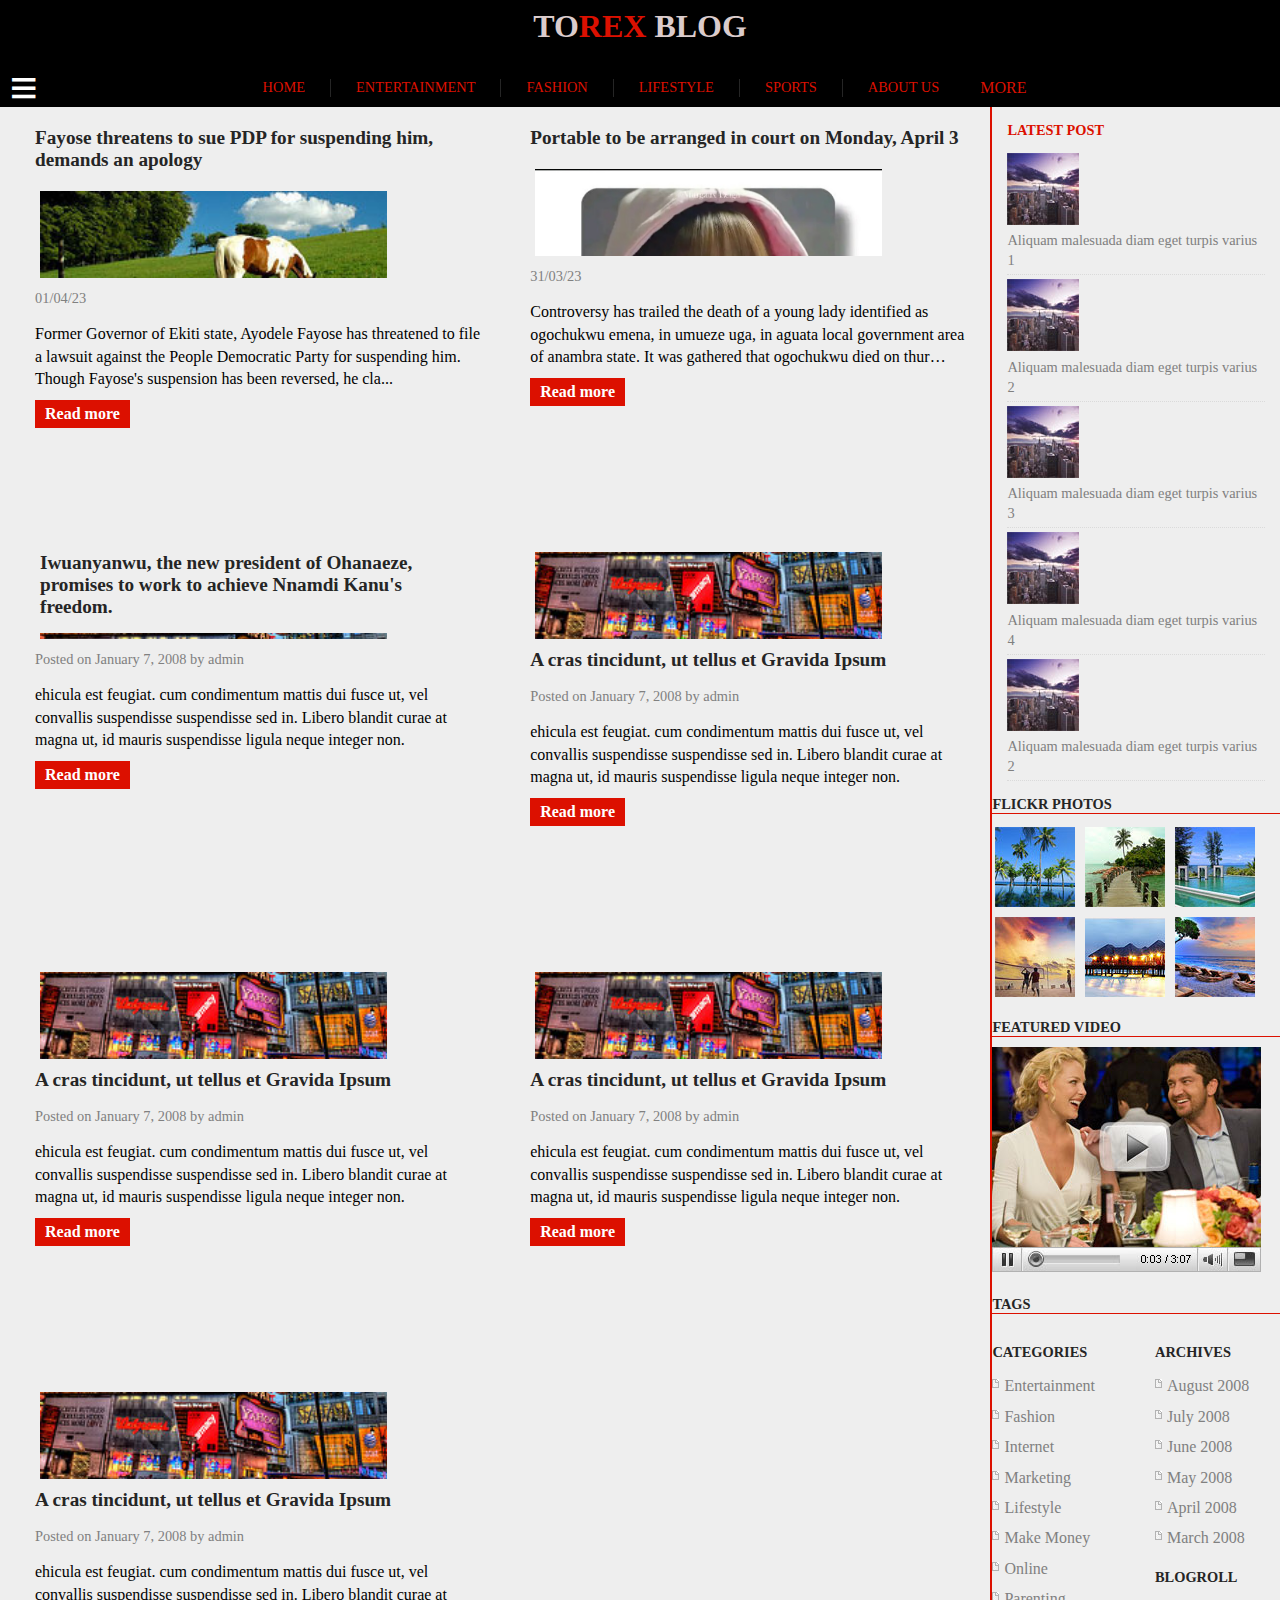
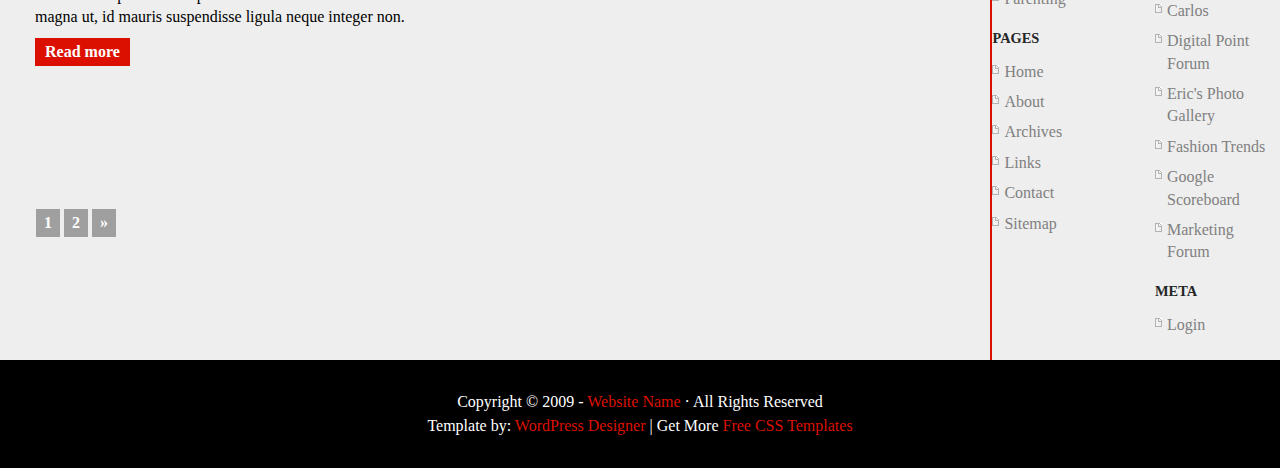
==== index.html @ b463381e "Update index.html" ====
<!DOCTYPE html>
<html>
<head>
<title>Torex blog</title>
<link rel="stylesheet" href="style.css">
	<script async src="https://pagead2.googlesyndication.com/pagead/js/adsbygoogle.js?client=ca-pub-5603707637316000"
     crossorigin="anonymous"></script>
</head>
<body>
<div id="wrap">

<!--HEADER START-->
<header>
<div class="logo">
<h1><a href="#">TO<span>REX</span> BLOG</a></h1>
</div>
 
 <ul class="ul">
      <li class="f"><a href="#">Home</a></li>
 	<li><a href="contact.html">Entertainment</a></li>
	 <li><a href="contact.html">Fashion</a></li>
      <li><a href="about.html">Lifestyle</a></li>
      <li><a href="page.html">Sports</a></li>
      <li><a href="contact.html">About us</a></li>
<div class="dropdown"> 
 <div class="dropdown-label">More</div> 
 <div class="dropdown-menu"> 
 <ul class="submenu"> 
 <li><a href="/">Home</a></li> 
 <li><a href="/coffees">Coffees</a></li> 
 <li><a href="/brewers">Brewers</a></li> 
 <li><a href="/specials">Specials</a></li> 
 <li><a href="/about">About us</a></li> 
 </ul> 
 </div> 
 </div>
    </ul>

<nav class="menu" id="main-menu">
 
<button class="menu-toggle" id="toggle-menu"> 
 toggle menu
 
</button>
 
<div class="menu-dropdown"> 
 
<ul class="nav-menu">
 
<li class="f"><a href="#">Home</a></li>
<li><a href="contact.html">Entertainment</a></li>
<li><a href="contact.html">Fashion</a></li>
<li><a href="about.html">Lifestyle</a></li>
<li><a href="page.html">Sports</a></li>
<li><a href="contact.html">About us</a></li>
<li><a href="/about.html">About</a></li>
 
<li><a href="/shop.html">Shop</a></li>
 
<li><a href="/menu.html">Menu</a></li>
 
<li><a href="/brew.html">Brew</a></li>
 
</ul>
 
</div>

</nav>


</header>
<!--HEADER END-->


<main class="contain">
<!--CONTENT START-->
<div id="content">
	<div class="post">
		<h2><a href="#">Fayose threatens to sue PDP for suspending him, demands an apology</a></h2>
   	   <div class="thumb">
		<a href="#"><img src="images/_thumb1.jpg" alt="" /></a>
		</div>
      
      <p class="date">01/04/23</p>
      <p>Former Governor of Ekiti state, Ayodele Fayose has threatened to file a lawsuit against the People Democratic Party for suspending him. Though Fayose's suspension has been reversed, he cla...</p>
      <a class="continue" href="pages/nav.html">Read more</a> 
	</div>
<div class="post">
	<h2><a href="#">Portable to be arranged in court on Monday, April 3</a></h2>
   	   <div class="thumb">
		<a href="#"><img src="images/image1.jpeg" alt="" /></a>
	</div>
      <p class="date">31/03/23</p>
      <p>Controversy has trailed the death of a young lady identified as ogochukwu emena, in umueze uga, in aguata local government area of anambra state. It was gathered that ogochukwu died on thur…</p>
      <a class="continue" href="#">Read more</a> 
	</div>
<div class="post">
   	   <div class="thumb">
		   <h2><a href="#">Iwuanyanwu, the new president of Ohanaeze, promises to work to achieve Nnamdi Kanu's freedom.</h2>

		<a href="#"><img src="images/_thumb2.jpg" alt="" /></a>
		</div>
            <p class="date">Posted on January 7, 2008 by admin</p>
      <p>
ehicula est feugiat. cum condimentum mattis dui fusce ut, vel convallis suspendisse suspendisse sed in. Libero blandit curae at magna ut, id mauris suspendisse ligula neque integer non.</p>
      <a class="continue" href="#">Read more</a> 
	</div>
<div class="post">
   	   <div class="thumb">
		<a href="#"><img src="images/_thumb2.jpg" alt="" /></a>
		</div>
      <h2><a href="#">A cras tincidunt, ut tellus et Gravida Ipsum</a></h2>
      <p class="date">Posted on January 7, 2008 by admin</p>
      <p>
ehicula est feugiat. cum condimentum mattis dui fusce ut, vel convallis suspendisse suspendisse sed in. Libero blandit curae at magna ut, id mauris suspendisse ligula neque integer non.</p>
      <a class="continue" href="#">Read more</a> 
	</div>
<div class="post">
   	   <div class="thumb">
		<a href="#"><img src="images/_thumb2.jpg" alt="" /></a>
		</div>
      <h2><a href="#">A cras tincidunt, ut tellus et Gravida Ipsum</a></h2>
      <p class="date">Posted on January 7, 2008 by admin</p>
      <p>
ehicula est feugiat. cum condimentum mattis dui fusce ut, vel convallis suspendisse suspendisse sed in. Libero blandit curae at magna ut, id mauris suspendisse ligula neque integer non.</p>
      <a class="continue" href="#">Read more</a> 
	</div>
<div class="post">
   	   <div class="thumb">
		<a href="#"><img src="images/_thumb2.jpg" alt="" /></a>
		</div>
      <h2><a href="#">A cras tincidunt, ut tellus et Gravida Ipsum</a></h2>
      <p class="date">Posted on January 7, 2008 by admin</p>
      <p>
ehicula est feugiat. cum condimentum mattis dui fusce ut, vel convallis suspendisse suspendisse sed in. Libero blandit curae at magna ut, id mauris suspendisse ligula neque integer non.</p>
      <a class="continue" href="#">Read more</a> 
	</div>
<div class="post">
   	   <div class="thumb">
		<a href="#"><img src="images/_thumb2.jpg" alt="" /></a>
		</div>
      <h2><a href="#">A cras tincidunt, ut tellus et Gravida Ipsum</a></h2>
      <p class="date">Posted on January 7, 2008 by admin</p>
      <p>
ehicula est feugiat. cum condimentum mattis dui fusce ut, vel convallis suspendisse suspendisse sed in. Libero blandit curae at magna ut, id mauris suspendisse ligula neque integer non.</p>
      <a class="continue" href="#">Read more</a> 
	</div>
<div class="postnav">
      <ul>
        <li><a href="#">1</a></li>
        <li><a href="#">2</a></li>
        <li><a href="#">&raquo;</a></li>
      </ul>
      <div class="break"></div>
    </div>
</div>
 <!--CONTENT END-->

<!--SIDEBAR START-->
<div id="sidebar">
   
    
    <div class="wrapper">
     
       <div class="latest_post">
          <h2><span>Latest post</span></h2>
          <div class="latest_post_container">
            <div id="prev-button"><i class="fa fa-chevron-up"></i></div>
            <ul class="latest_postnav">
              <li>
                <div class="media"> <a href="pages/single_page.html" class="media-left"> <img alt="" src="images/post_img1.jpg"> </a>
                  <div class="media-body"> <a href="pages/single_page.html" class="catg_title"> Aliquam malesuada diam eget turpis varius 1</a> </div>
                </div>
              </li>
              <li>
                <div class="media"> <a href="pages/single_page.html" class="media-left"> <img alt="" src="images/post_img1.jpg"> </a>
                  <div class="media-body"> <a href="pages/single_page.html" class="catg_title"> Aliquam malesuada diam eget turpis varius 2</a> </div>
                </div>
              </li>
              <li>
                <div class="media"> <a href="pages/single_page.html" class="media-left"> <img alt="" src="images/post_img1.jpg"> </a>
                  <div class="media-body"> <a href="pages/single_page.html" class="catg_title"> Aliquam malesuada diam eget turpis varius 3</a> </div>
                </div>
              </li>
              <li>
                <div class="media"> <a href="pages/single_page.html" class="media-left"> <img alt="" src="images/post_img1.jpg"> </a>
                  <div class="media-body"> <a href="pages/single_page.html" class="catg_title"> Aliquam malesuada diam eget turpis varius 4</a> </div>
                </div>
              </li>
              <li>
                <div class="media"> <a href="pages/single_page.html" class="media-left"> <img alt="" src="images/post_img1.jpg"> </a>
                  <div class="media-body"> <a href="pages/single_page.html" class="catg_title"> Aliquam malesuada diam eget turpis varius 2</a> </div>
                </div>
              </li>
            </ul>
            <div id="next-button"><i class="fa  fa-chevron-down"></i></div>
          </div>
        </div>
      </div>
      <h2 class="flick">Flickr Photos</h2>
      <div class="flickr"> <a href="#"><img src="images/_thumb3.jpg" alt="" /></a> <a href="#"><img src="images/_thumb4.jpg" alt="" /></a> <a href="#"><img src="images/_thumb5.jpg" alt="" /></a> <a href="#"><img src="images/_thumb6.jpg" alt="" /></a> <a href="#"><img src="images/_thumb7.jpg" alt="" /></a> <a href="#"><img src="images/_thumb8.jpg" alt="" /></a> </div>
      
      <h2 class="flick">Featured Video</h2>
      <div class="video"> <img src="images/_video.jpg" alt="" /> </div>
     
      <h2 class="flick">Tags</h2>
      <div class="tags"> </div>
      
      <div class="l sbar">
        
        <h2>Categories</h2>
        <ul>
          <li><a href="#">Entertainment</a></li>
          <li><a href="#">Fashion</a></li>
          <li><a href="#">Internet</a></li>
          <li><a href="#">Marketing</a></li>
          <li><a href="#">Lifestyle</a></li>
          <li><a href="#">Make Money</a></li>
          <li><a href="#">Online</a></li>
          <li><a href="#">Parenting</a></li>
        </ul>
        
        <h2>Pages</h2>
        <ul>
          <li><a href="#">Home</a></li>
          <li><a href="#">About</a></li>
          <li><a href="#">Archives</a></li>
          <li><a href="#">Links</a></li>
          <li><a href="#">Contact</a></li>
          <li><a href="#">Sitemap</a></li>
        </ul>
       
      </div>
     
      <div class="r sbar">
        <!-- begin archives -->
        <h2>Archives</h2>
        <ul>
          <li><a href="#">August 2008</a></li>
          <li><a href="#">July 2008</a></li>
          <li><a href="#">June 2008</a></li>
          <li><a href="#">May 2008</a></li>
          <li><a href="#">April 2008</a></li>
          <li><a href="#">March 2008</a></li>
        </ul>
        
        <h2>Blogroll</h2>
        <ul>
          <li><a href="#">Carlos</a></li>
          <li><a href="#">Digital Point Forum</a></li>
          <li><a href="#">Eric's Photo Gallery</a></li>
          <li><a href="#">Fashion Trends</a></li>
          <li><a href="#">Google Scoreboard</a></li>
          <li><a href="#">Marketing Forum</a></li>
        </ul>
        
        <h2>Meta</h2>
        <ul>
          <li><a href="#">Login</a></li>
        </ul>
        
      </div>
     
    </div>
</div>
<!--SIDEBAR END-->
</main>
  <div id="footer">
    <p>Copyright &copy; 2009 - <a href="#">Website Name</a> &middot; All Rights Reserved</p>
    <p>Template by: <a href="http://www.wpthemedesigner.com/">WordPress Designer</a> | Get More <a href="#">Free CSS Templates</a></p>
  </div>
</div>
<script type="text/javascript">
(function() {
var button =
document.getElementById('toggle-menu');
button.addEventListener('click', function(event) {
event.preventDefault();
var menu = 
document.getElementById('main-menu');
menu.classList.toggle('is-open');
});
})();
</script>
</body> 
     
      
</html>
---- style.css ----
:root{
box-sizing:border-box;
}
*,
::before,
::after{
box-sizing:inherit;

}
body{
background-color:#eee;
}
* {
	margin: 0; padding: 0;
}

.contain{
display:flex;
flex-direction:row;
}
/*Header Start*/
a {
	color: #dc1000;
	text-decoration: none;
}
a:hover {
	color: #ffffff;
}
header {
	background: #000000;
	padding-top:0.5em;
	overlay:hidden;
}
header ul {
		
		list-style-type: none;
		padding: 10px 0;
		
		display:flex;
		justify-content:center;
	}
header ul li {
			display:inline-block;
			text-transform: uppercase;
			font-size: 0.9em;
			padding: 0 25px;
			border-left: 1px solid #252525;
		}
header .logo{
margin:0 0 1.5em;
display:flex;
justify-content:center;
}

header .logo h1 {
			font-family: "Lucida Sans";
			font-size: 2em;
			text-transform: uppercase;

			<!--color:#4c4343;-->
		}
header .logo h1 a {
			color: #dbcccc;
		}
header ul li.f {
				border: 0;
			}
span{
color:#dc1000;
font-family:Times New Roman;
}

/*HEADER END*/

/*CONTENT START*/
#content {
	width: 65rem;
	float: left;
}

	#content .post {
		width: 339px; height: 420px;
		float: left;
		padding: 20px 15px 0 35px;

	}
	

		#content .post h2 {
			font-family: Georgia;
			font-size: 1.2em;
			margin-bottom: 15px;
		}

			#content .post h2 a {
				color: #252525;
			}

		#content .post .date {
			font-size: 0.9em;
			font-family: Georgia;
			color: #808080;
			margin-bottom: 15px;
		}

		#content .post .continue {
			color: #ffffff;
			background-color: #DC1000;
			padding: 5px 10px;
			display: block;
			float: left;
			font-family: Georgia;
			font-weight: bold;
			margin-bottom: 25px;
		}

		#content .post p {
			margin-bottom: 10px;
			line-height: 1.4em;
		}
#content .post .thumb {
			height: 92px;
			overflow: hidden;
			padding: 5px;
			background-color: #EEEEEE;
			
			margin-bottom: 10px;
		}
#content .post .thumb div {
				height: 92px;
				overflow: hidden;
			}
#content .post .thumb img {
				width: 347px;
			}
#content .postnav {
		clear: both;
		padding: 20px 34px 40px;
	}
		#content .postnav ul {
			list-style-type: none;
			border: 0;
		}
			#content .postnav ul li {
				float: left;
				padding: 2px;
				padding: 2px;
			}
			#content .postnav ul li a {
				display: block;
				text-align: center;
				text-decoration: none;
				border: 0;
				padding: 5px 8px;
				background-color: #9F9F9F;
				color: #ffffff;
				font-family: Georgia;
				font-weight: bold;
			}
			#content .postnav ul li a:hover {
				background-color: #E05F00;
				border: 0 !important;
			}
			#content .postnav ul li.next a {
				width: auto;
				padding: 2px 4px;
			}
			#content .postnav .page_info {
				text-align: center;
				text-decoration: none;
				border: 0;
				padding: 5px 8px;
				background-color: #9F9F9F;
				color: #ffffff;
				font-family: Georgia;
				font-weight: bold;
				margin: 2px;
			}

/*CONTENT END*/

/*SIDEBAR START*/
#sidebar {
	width: 304px;
	float: right;
	padding-bottom: 20px;
	border-left:2px solid #dc1000;
}
#sidebar .wrapper {
		padding: 0 15px;
	}
#sidebar h2 {
		color: #252525;
		font-size: 0.9em;
		text-transform: uppercase;
		margin: 15px 0 10px;
	}
#sidebar ul {
		list-style-type: none;
	}
		#sidebar ul li {
			border-bottom: 1px dotted #DADADA;
			line-height: 1.4em;
			padding: 4px 0;
			font-size: 0.9em;
		}
		#sidebar ul li a {
			color: #808080;
		}
		#sidebar ul li a:hover {
			color: #DC1000;
		}

	#sidebar .flick {
padding:0;
border-bottom:1px solid #dc1000;;
 }
		#sidebar .flickr img {
			margin: 3px;
		}
	#sidebar .video {
		padding-bottom: 5px;
	}
	#sidebar .tags { 
		padding-bottom: 5px;
	}
		#sidebar .tags a {
			color: #808080;
		}
		#sidebar .tags a:hover {
			color: #DC1000;
		}
	#sidebar .l {
		float: left;
		width: 125px;
	}
	#sidebar .r {
		float: right;
		width: 125px;
	}
		#sidebar .sbar li {
			font-size: 1em;
			padding-left: 12px;
			background: url(images/bullet.gif) no-repeat 0 8px;
			border: 0;
		}
/*SIDEBAR END*/

/*FOOTER START*/
#footer {
	clear: both;
	background-color: #000000;
	color: #ffffff;
	font-family: Georgia;
	padding: 30px;
}
	#footer p {
		line-height: 1.5em;
text-align:center;
	}
/*FOOTER END*/

.dropdown {
 display: inline-block;
 position: relative; 
}
.dropdown-label {
 padding: 0em 1em;
 text-transform:uppercase;
 color:#dc1000;
}
.dropdown-menu {
 display: none; 
 position: absolute;
 left: 0; 
 top: 2.1em; 
 min-width: 100%;
 background-color: #eee;
}
.dropdown:hover .dropdown-menu { 
 display:block;
} 
.submenu {
 padding-left: 0;
 margin: 0;
 list-style-type: none;
 border: 1px solid #999;
}
.submenu > li + li {
 border-top: 1px solid #999;
}
.submenu > li > a {
 display: block;
 padding: .5em 1.5em;
 background-color: #eee;
 color: #369;
 text-decoration: none;
}
.submenu > li > a:hover {
 background-color: #fff;
}
    


.menu {
 
position: relative; 

}

.menu-toggle {
 
position: absolute;
 
top: -0.8em; 
 

 
border: 0; 
 
background-color: transparent;
 
font-size: 3em;
 
width: 1em;
 
height: 1em;
 
line-height: 0.4;

text-indent: 5em; 
 
white-space: nowrap;
 
overflow: hidden;

color:white;
}

.menu-toggle::after {
 
position: absolute;
 
top: 0.2em;
 
left: 0.2em;
 
display: block;
 
content: "\2261"; 
 
text-indent: 0;

}

.menu-dropdown {
 
display: none;
 
position: absolute;
 
right:0 ;
 
left:0 ;
 
margin: 0;

}

.menu.is-open .menu-dropdown {

 *

}

.nav-menu {
 
margin: 0;
 
padding-left: 0;
 
border: 1px solid #ccc;
 
list-style: none;
 
background-color: #000;
 
color: #fff;

}

.nav-menu > li + li { 
 
border-top: 1px solid #ccc;

}

.nav-menu > li > a {

 *
 padding: 0.8em 1em; 
 
color: #fff;
 
 font-weight: normal;

}


@media (min-width:900px){
#content .post{
width:50%;
}
}
@media (max-width:620px){
header,
#content,
#footer,
#content .post{
width:100%;
}
#wrap{
overflow:hidden;
}

#sidebar{
display:none;
}


.title > h1 {
 color: #333;
 text-transform: uppercase;
 font-size: 1.5rem;
 margin: .2em 0;
}
.ul{
display:none;
}
.search{
	position:absolute;
	top:2em;
	left:19em;
}
.search input{
	padding:0.4em 0em;
	margin-top:0.5em;
	border-radius:2px;
}
.search button{
	padding:0.5em;
	background-color:#dc1000;
	border:none;
	color:white;
	border-radius:2px;
float:right;
}
header{
padding:1em;
}
.post{

border-bottom: 1px solid #dc1000;
}
.post:last-child{
border-bottom:none;
}

}
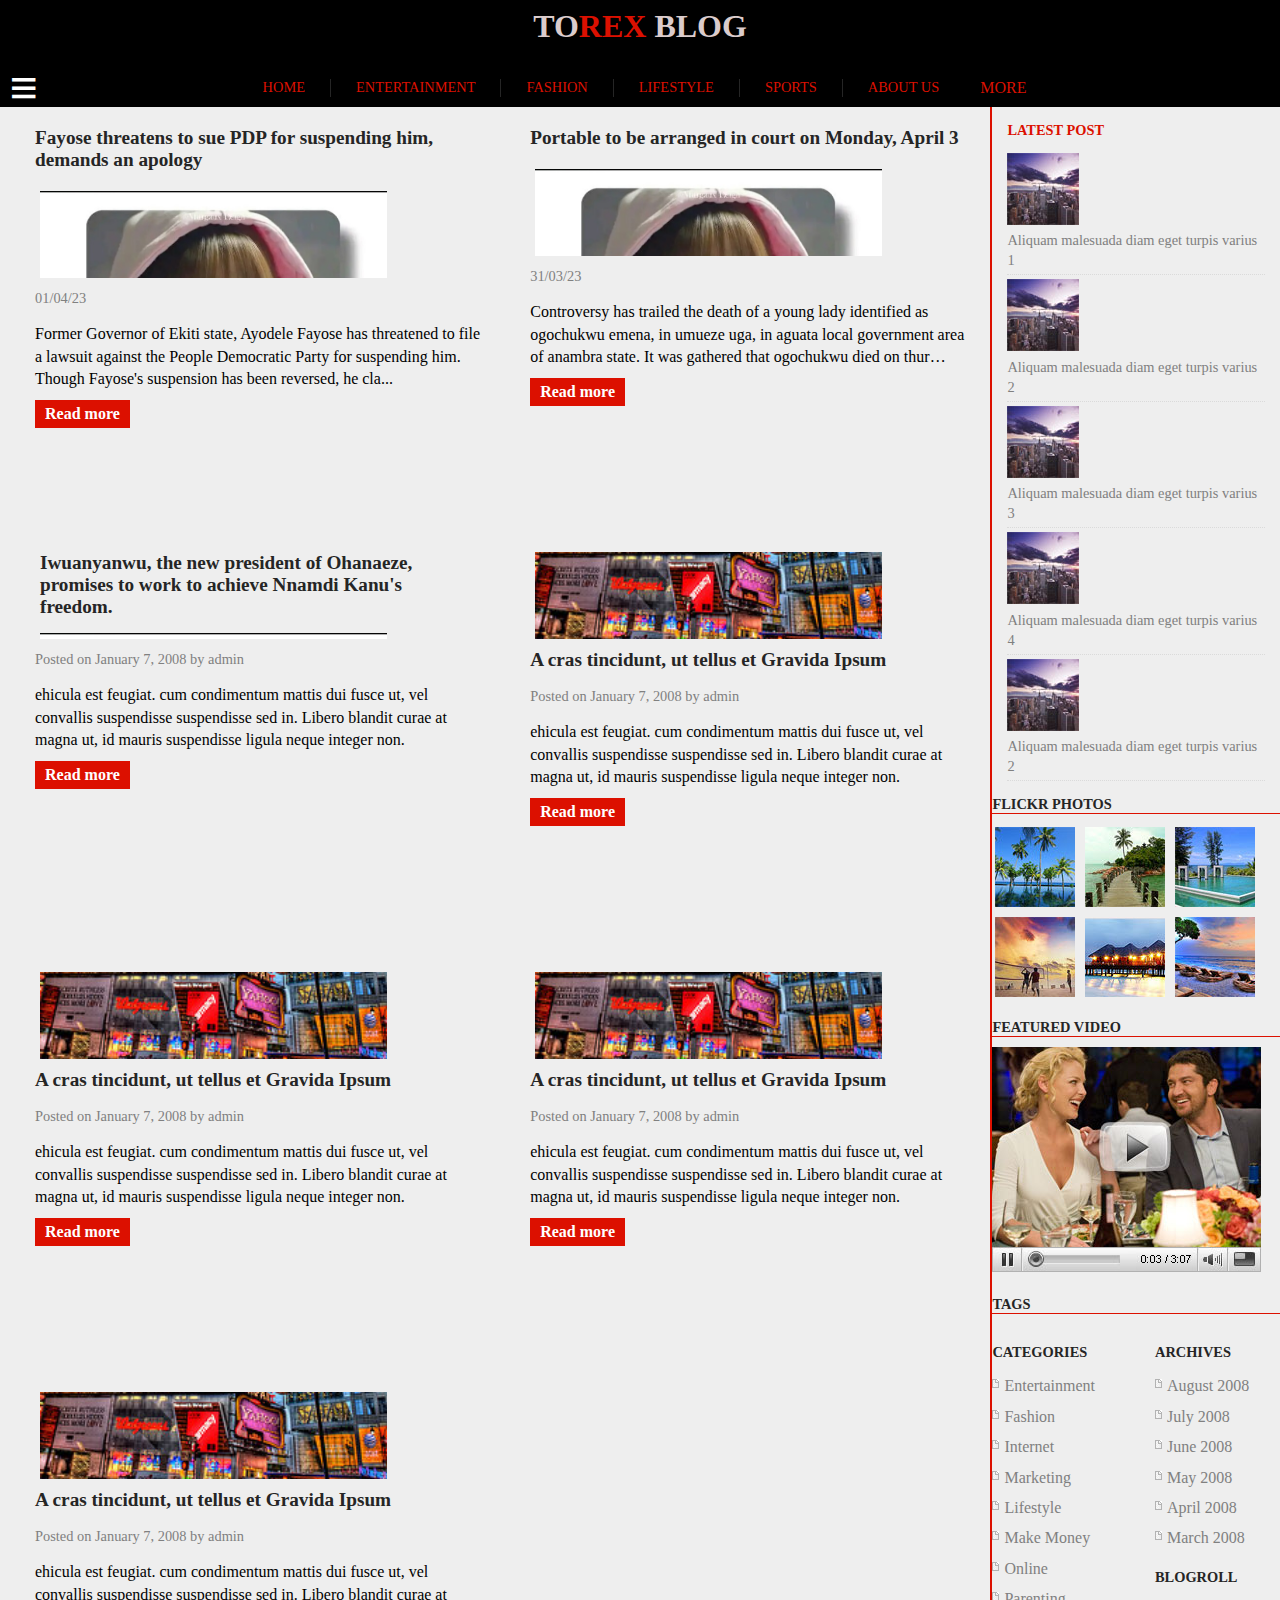
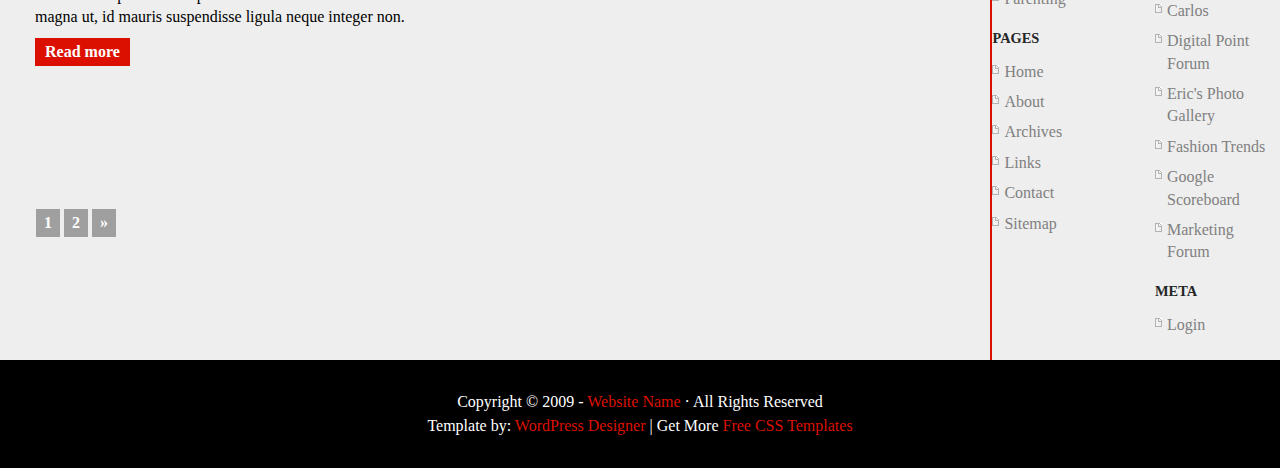
==== commit 649e8eb9: "Update index.html" ====
--- a/index.html
+++ b/index.html
@@ -78,7 +78,7 @@
 	<div class="post">
 		<h2><a href="#">Fayose threatens to sue PDP for suspending him, demands an apology</a></h2>
    	   <div class="thumb">
-		<a href="#"><img src="images/_thumb1.jpg" alt="" /></a>
+		<a href="#"><img src="images/image1.jpeg" alt="" /></a>
 		</div>
       
       <p class="date">01/04/23</p>
@@ -98,7 +98,7 @@
    	   <div class="thumb">
 		   <h2><a href="#">Iwuanyanwu, the new president of Ohanaeze, promises to work to achieve Nnamdi Kanu's freedom.</h2>
 
-		<a href="#"><img src="images/_thumb2.jpg" alt="" /></a>
+		<a href="#"><img src="images/image1.jpeg" alt="" /></a>
 		</div>
             <p class="date">Posted on January 7, 2008 by admin</p>
       <p>
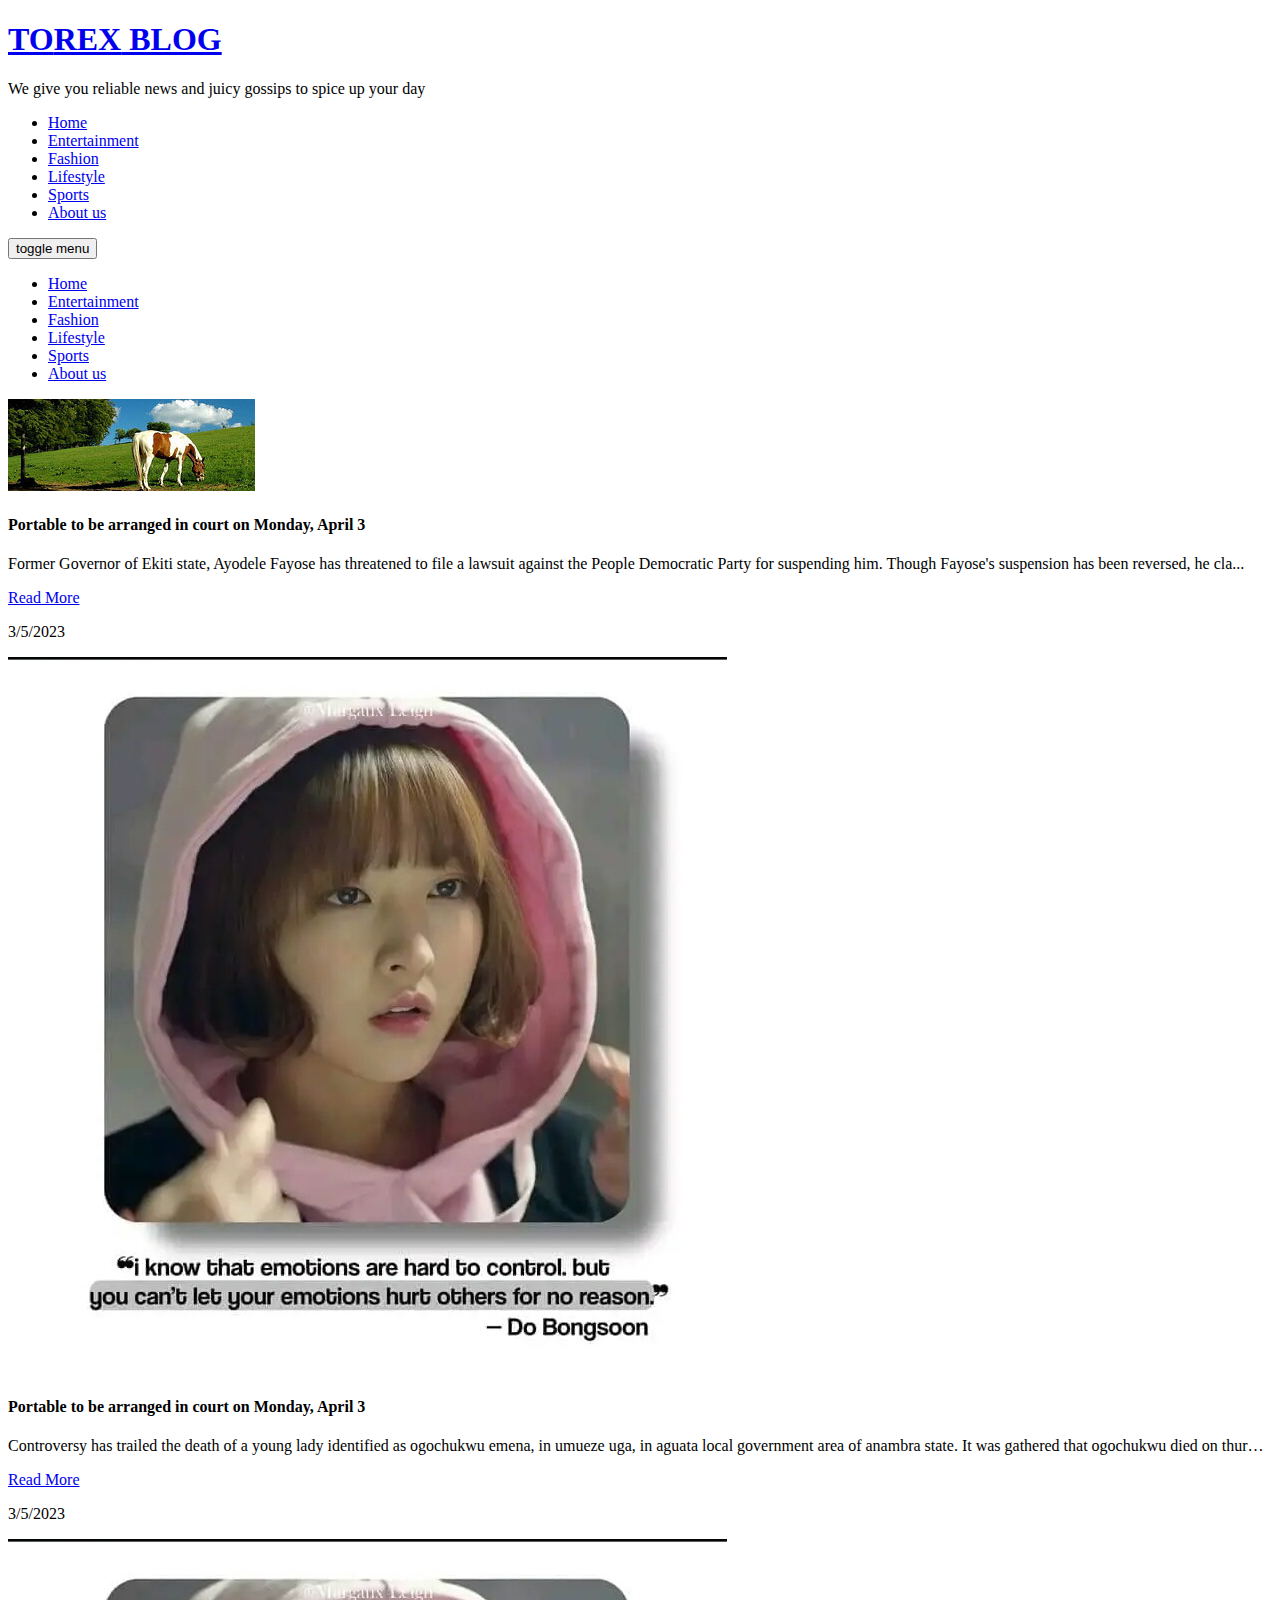
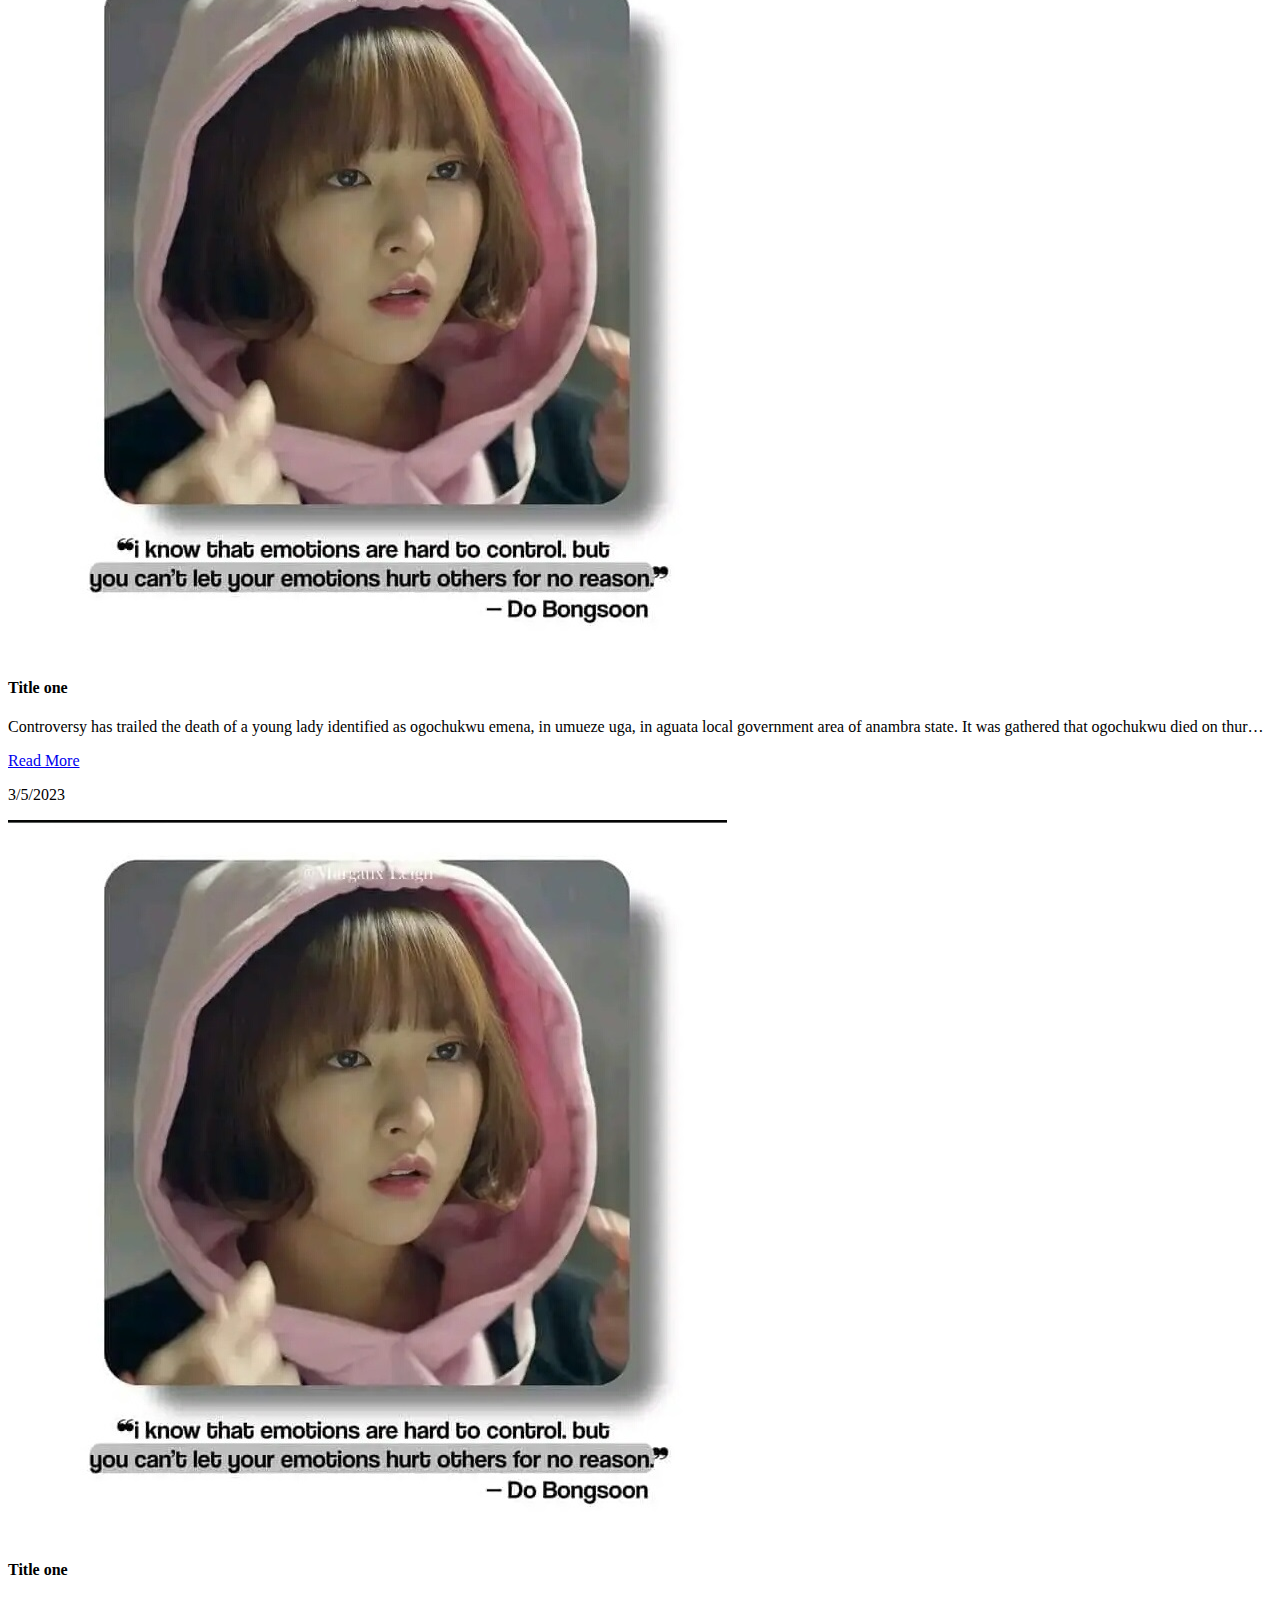
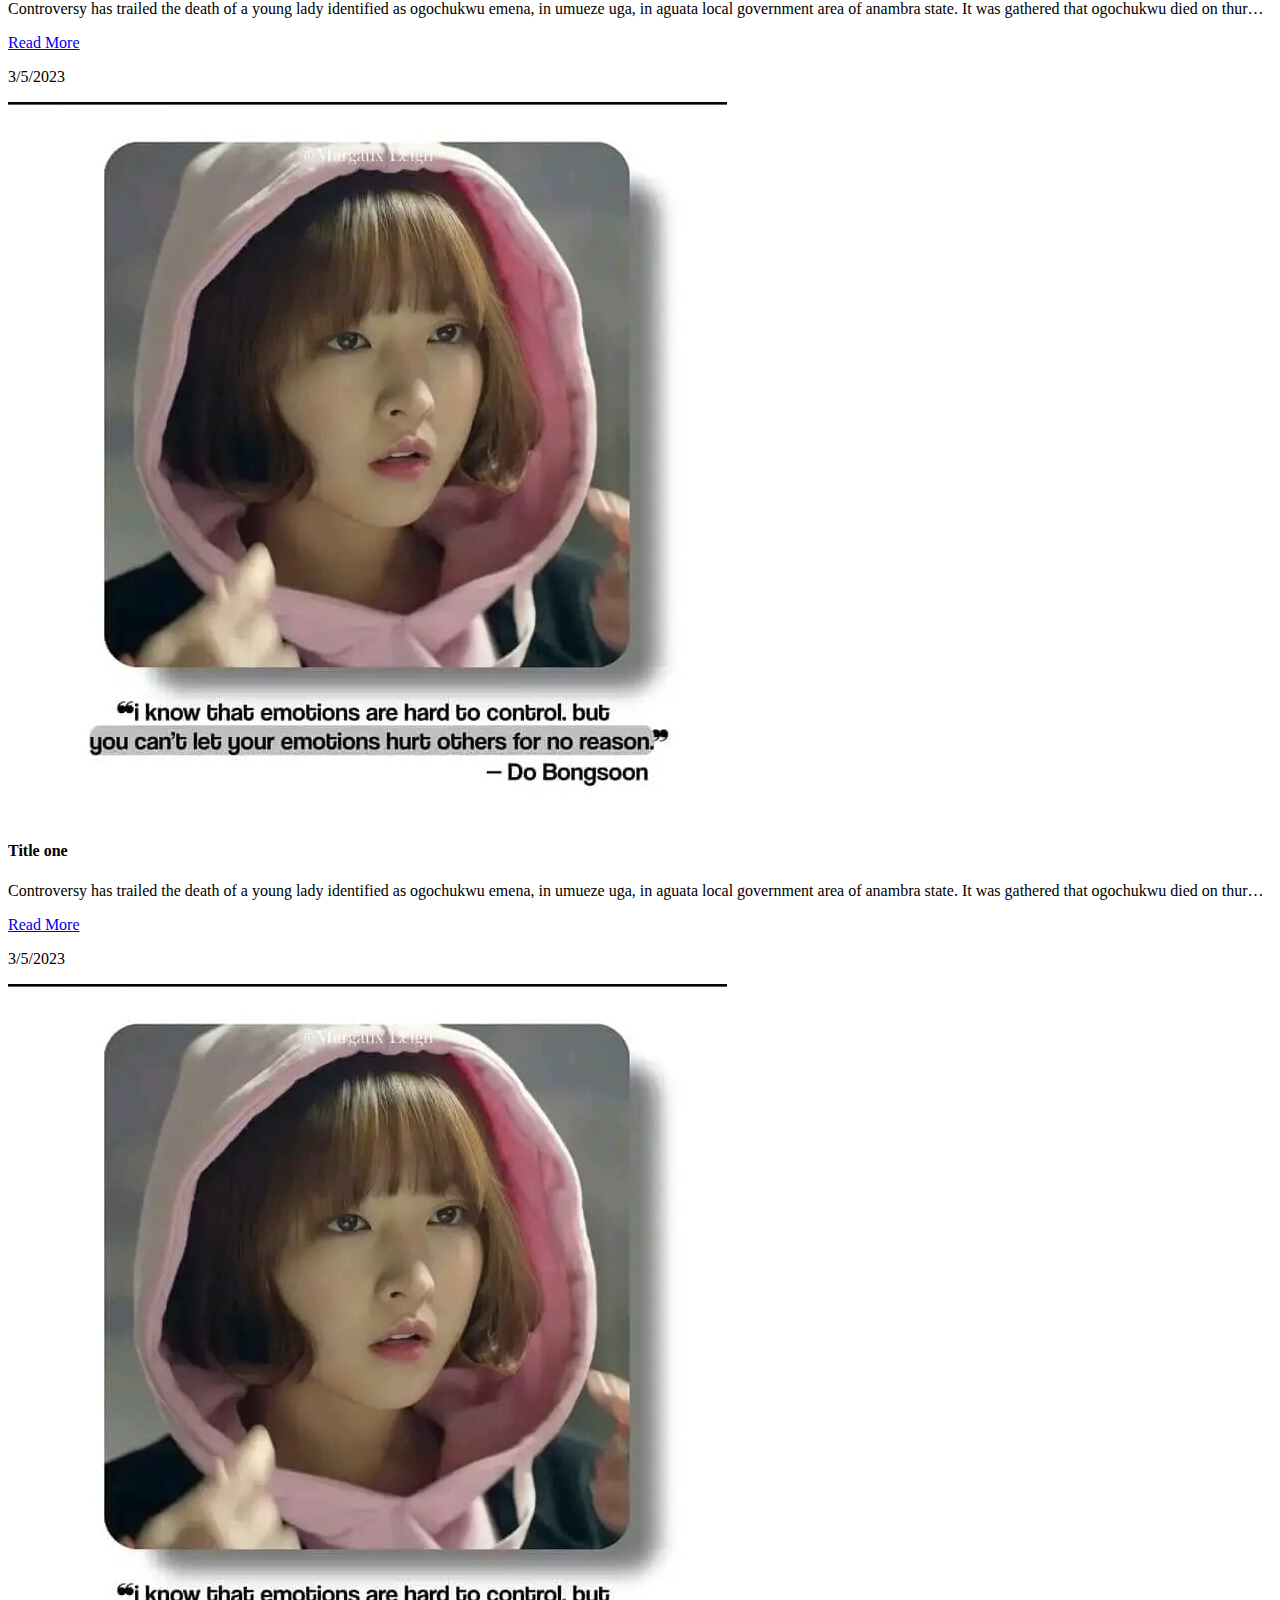
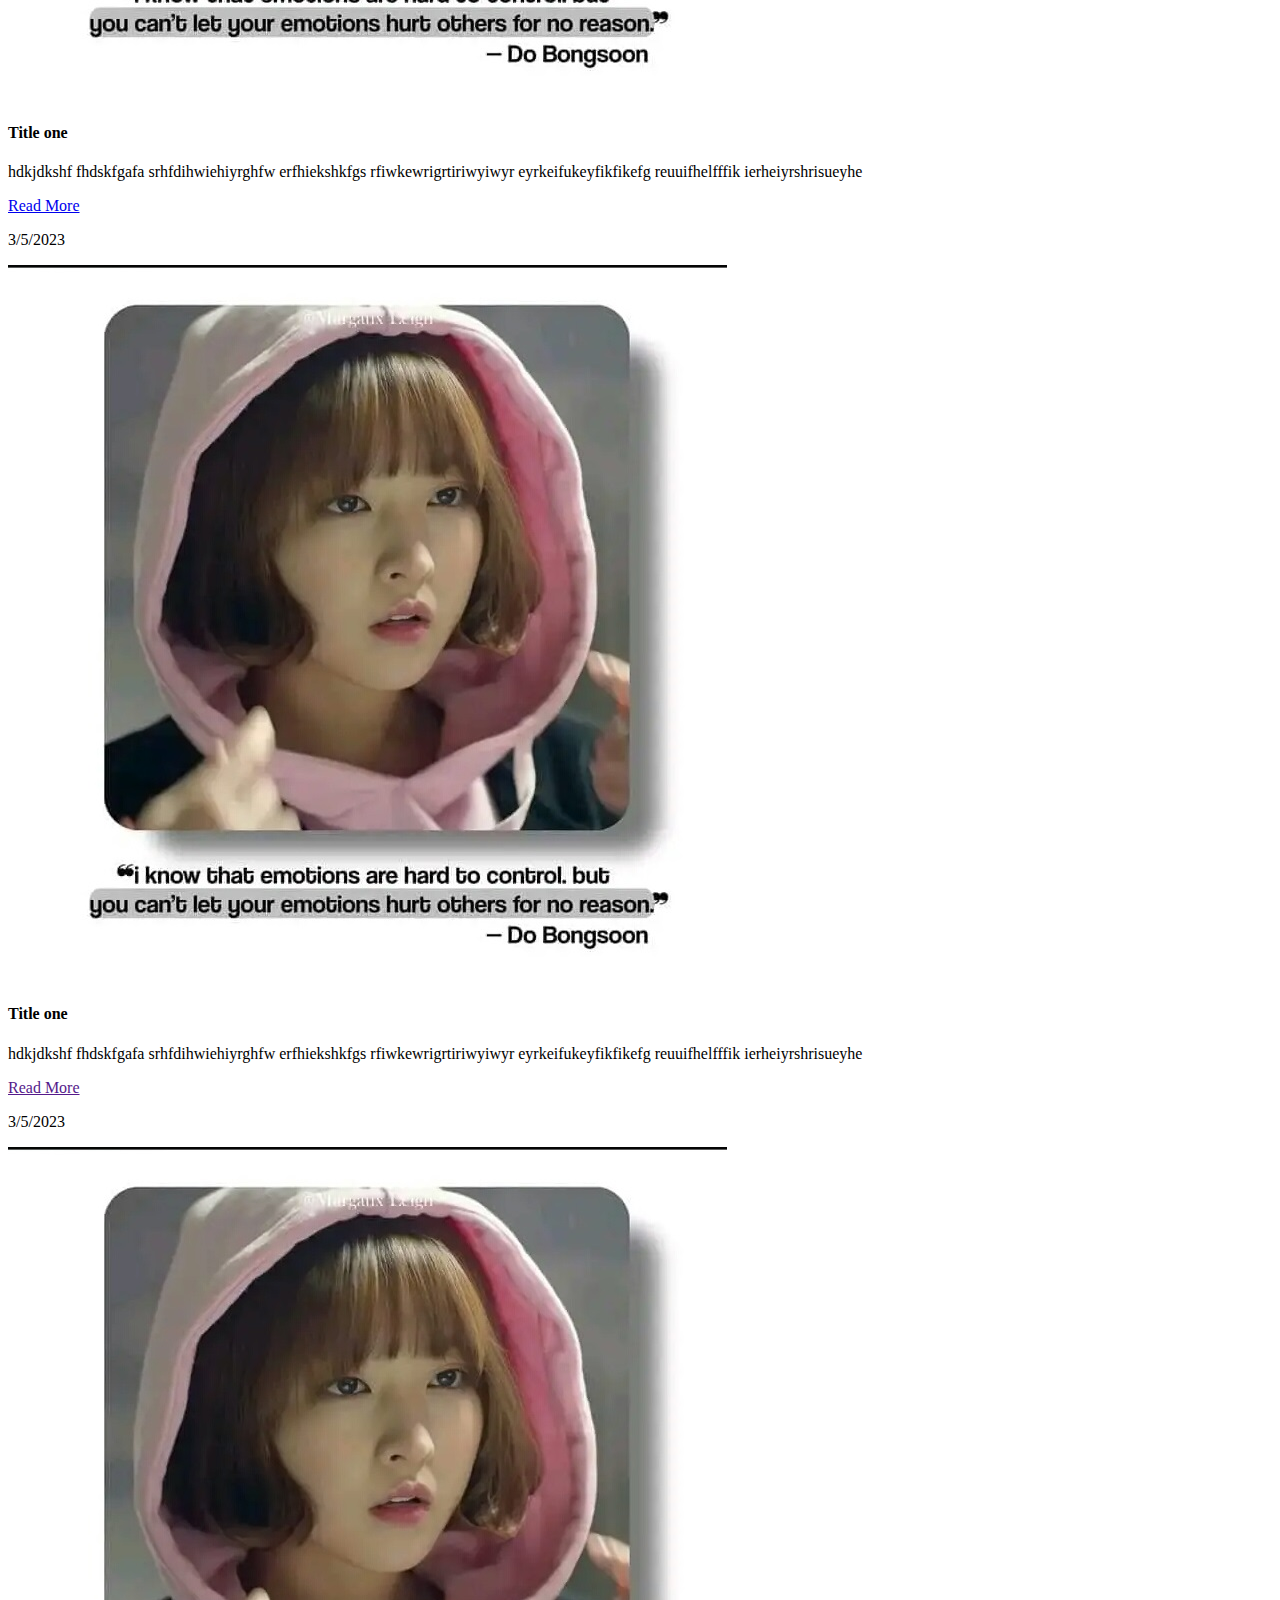
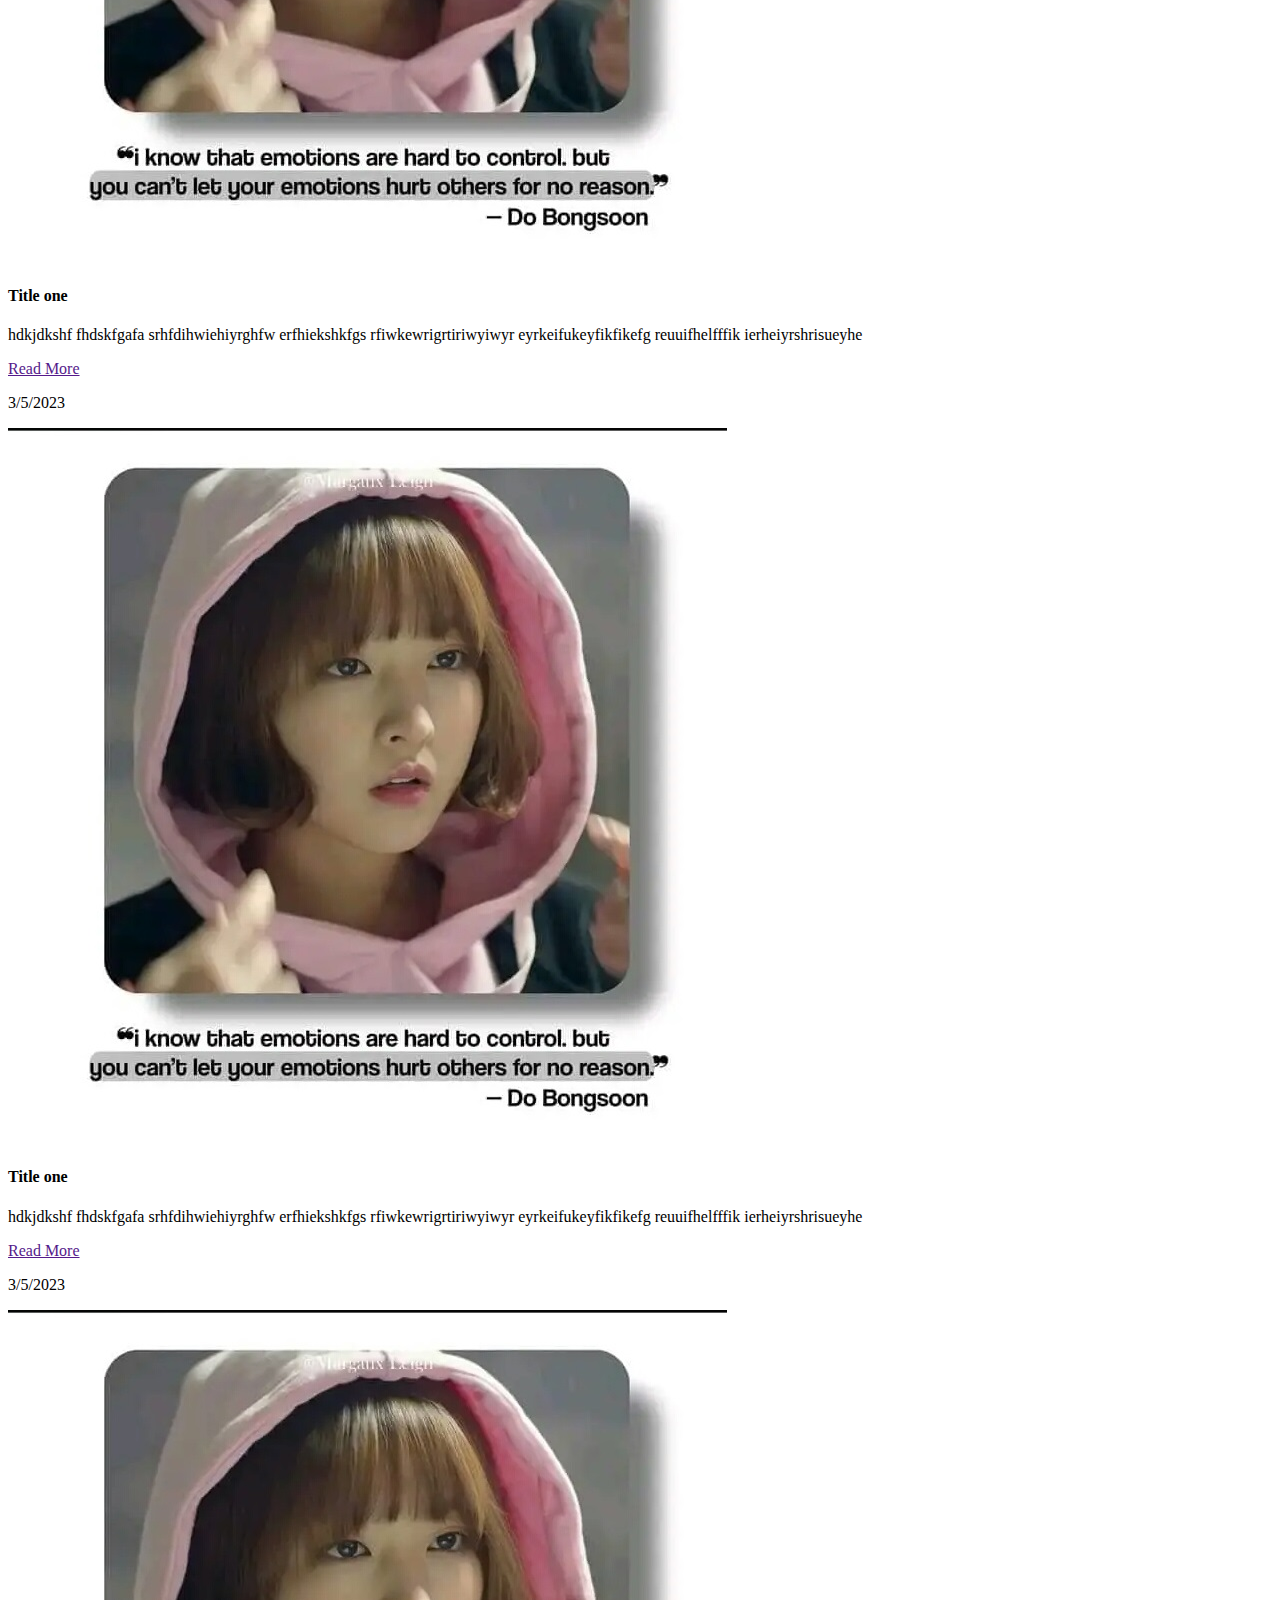
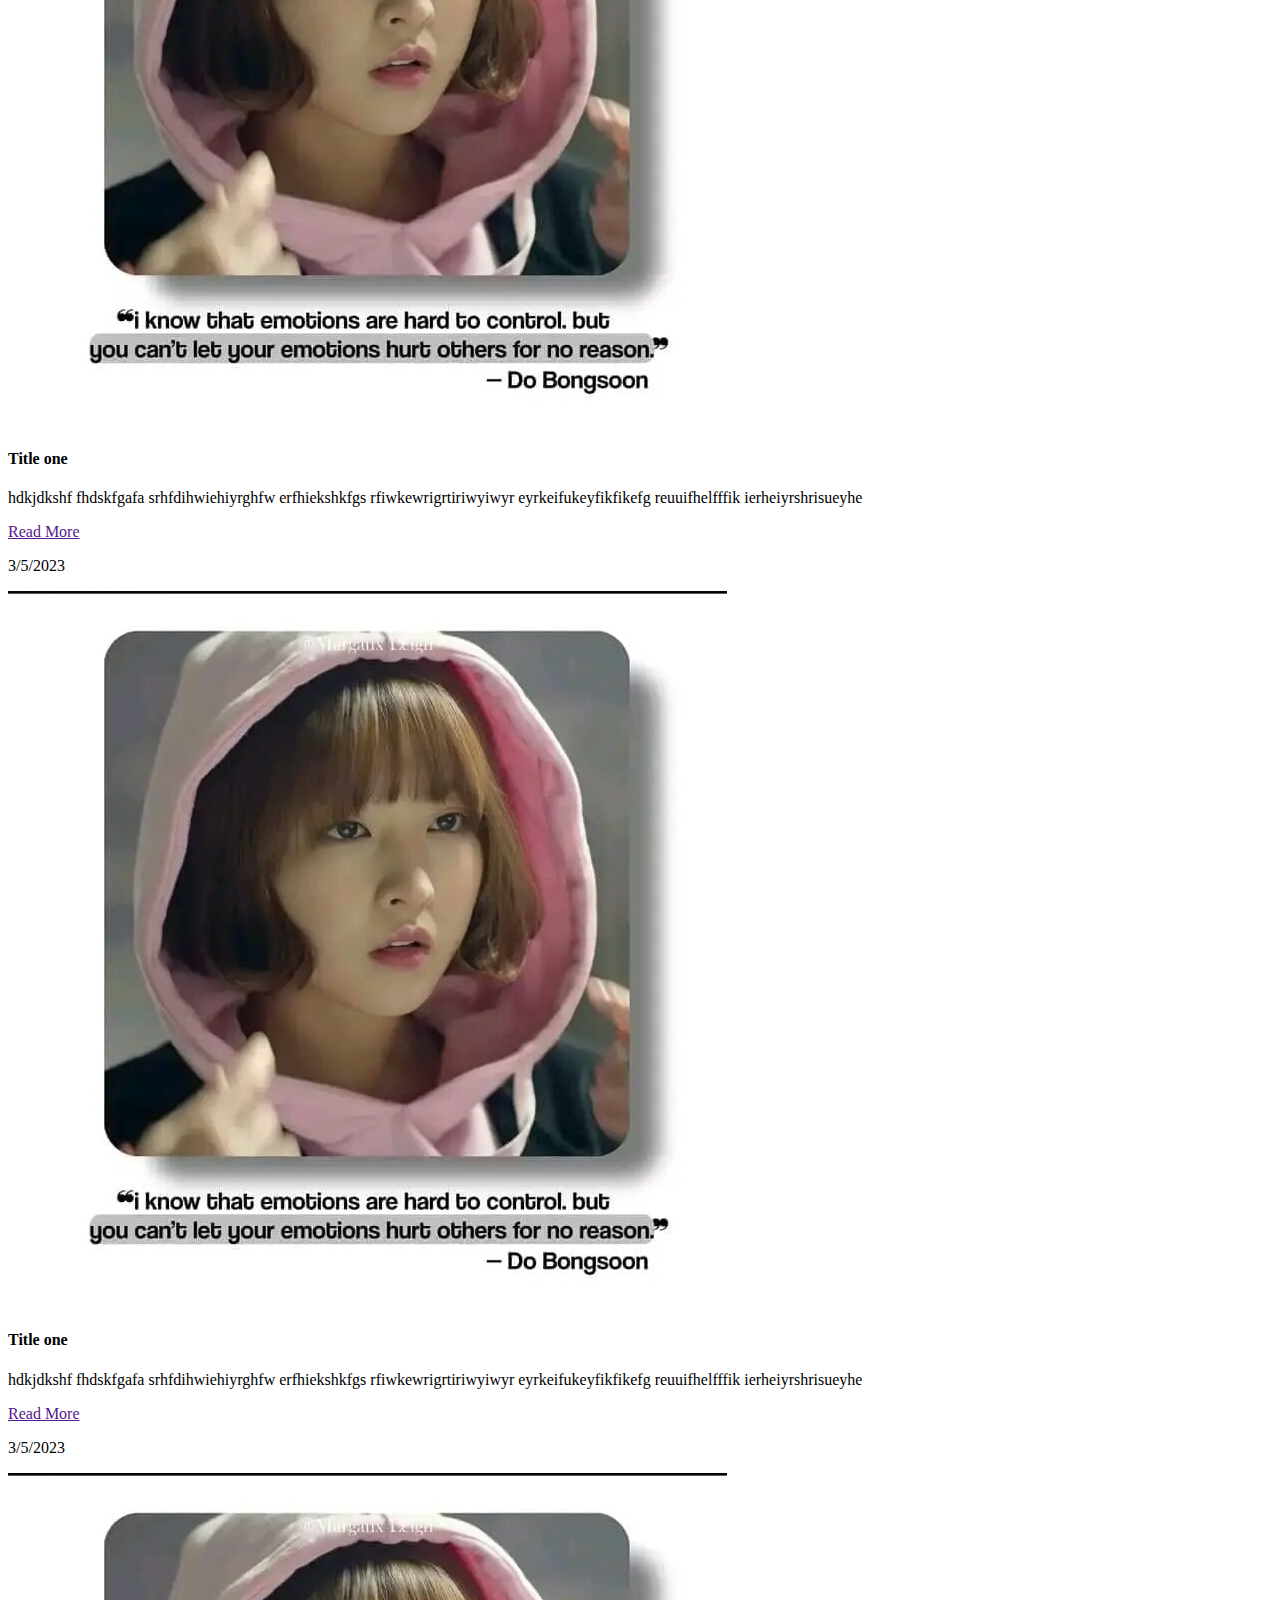
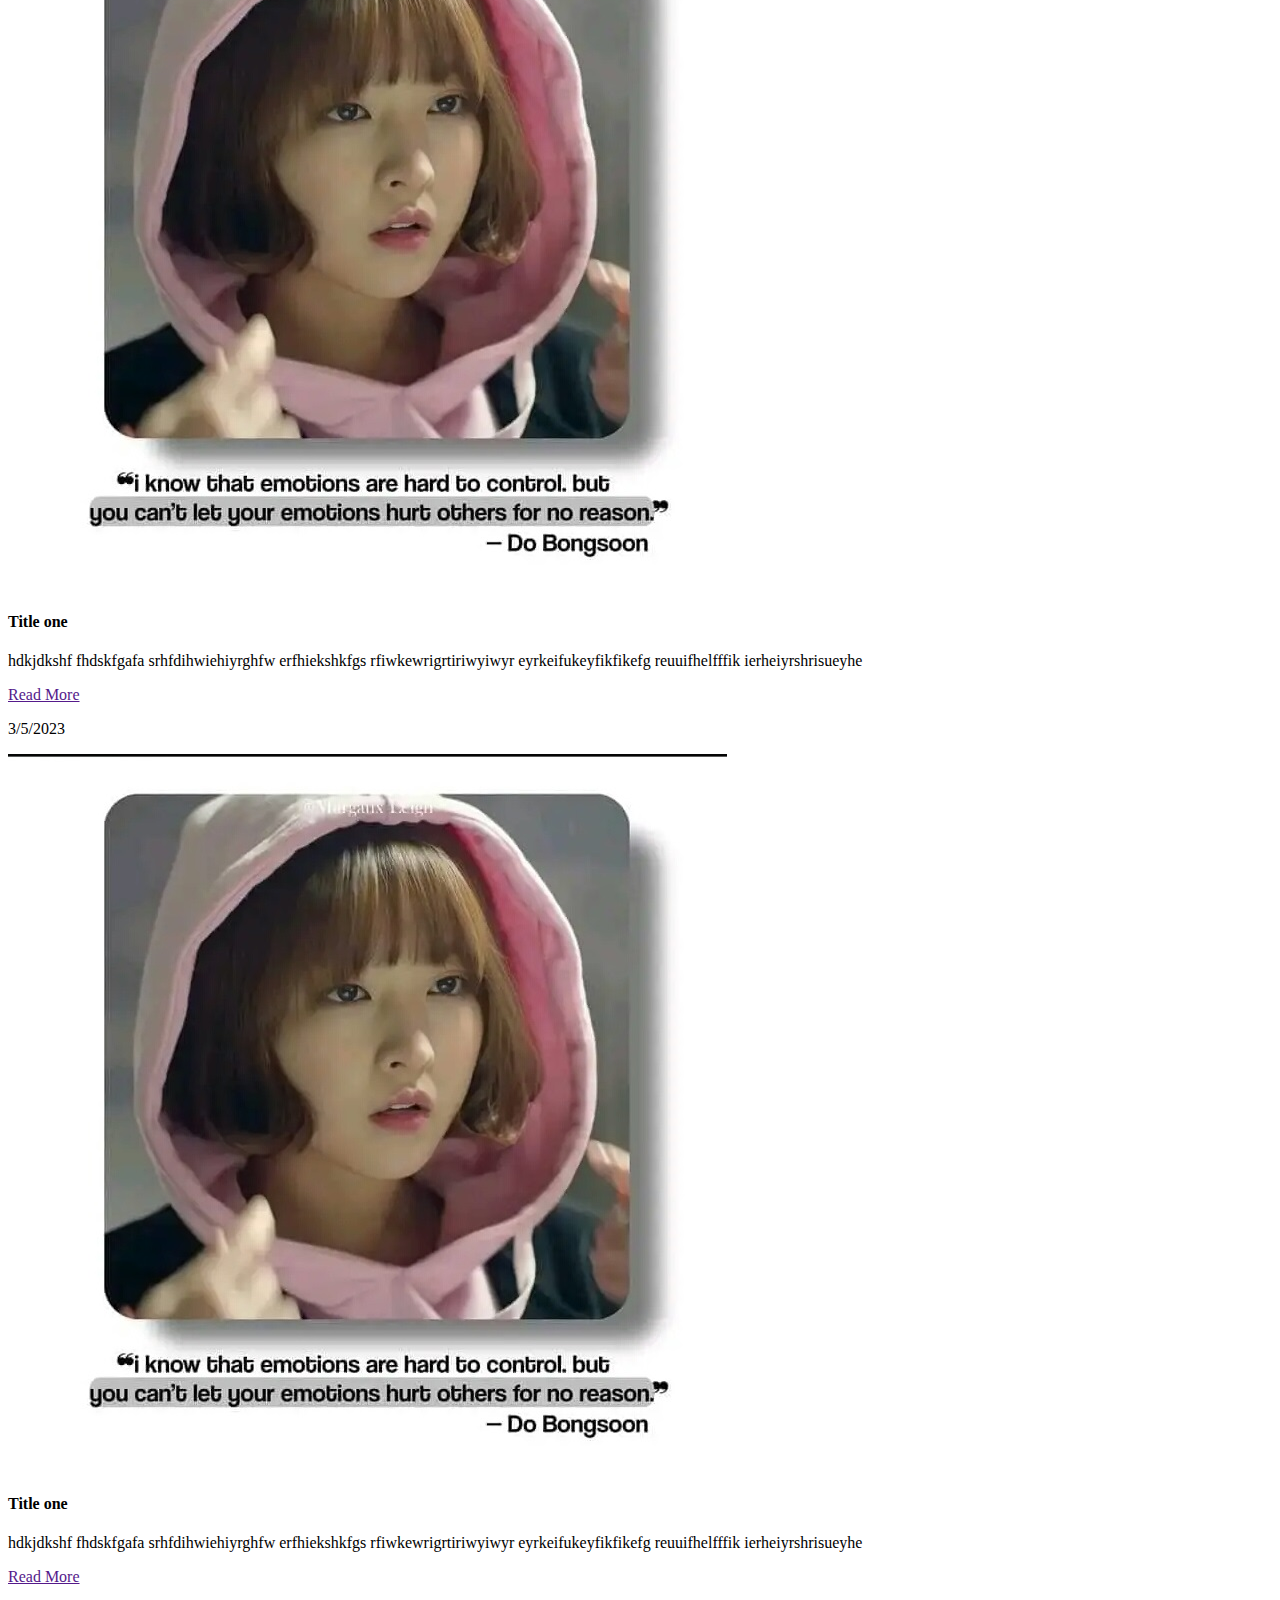
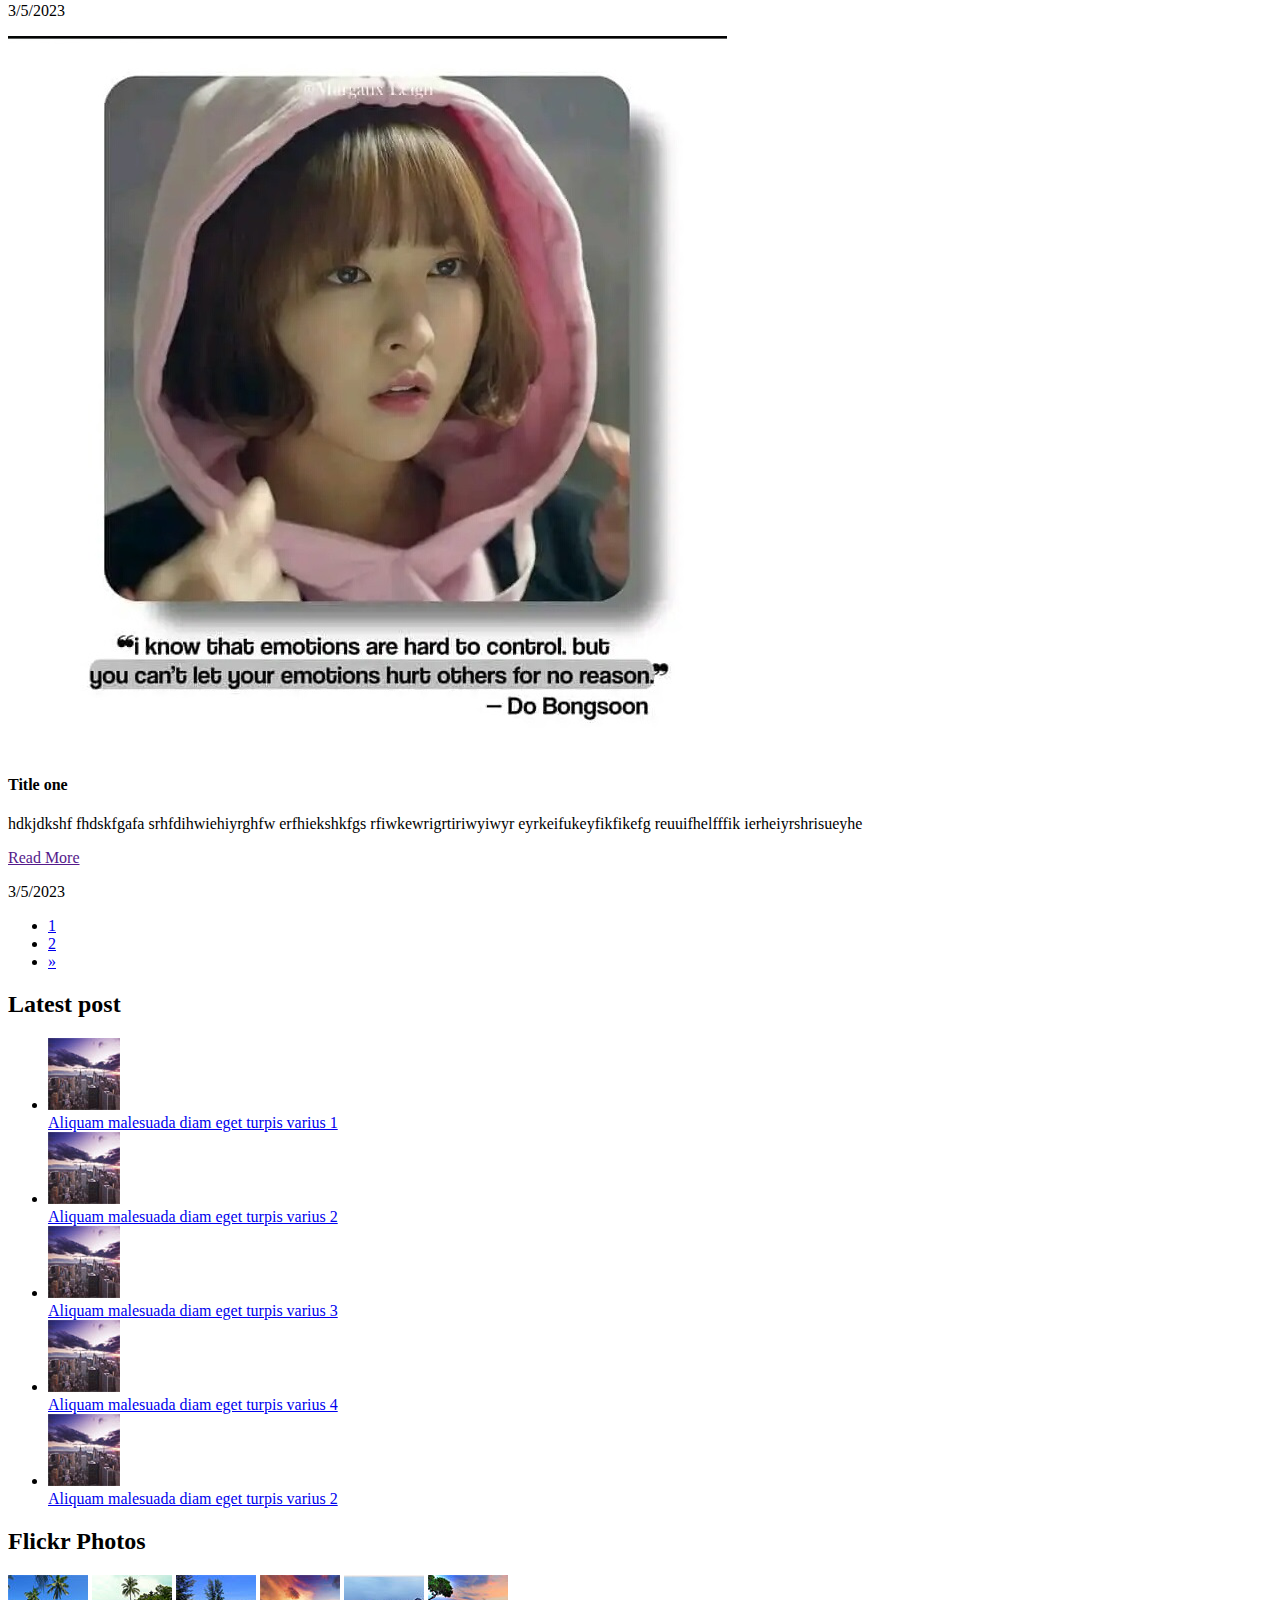
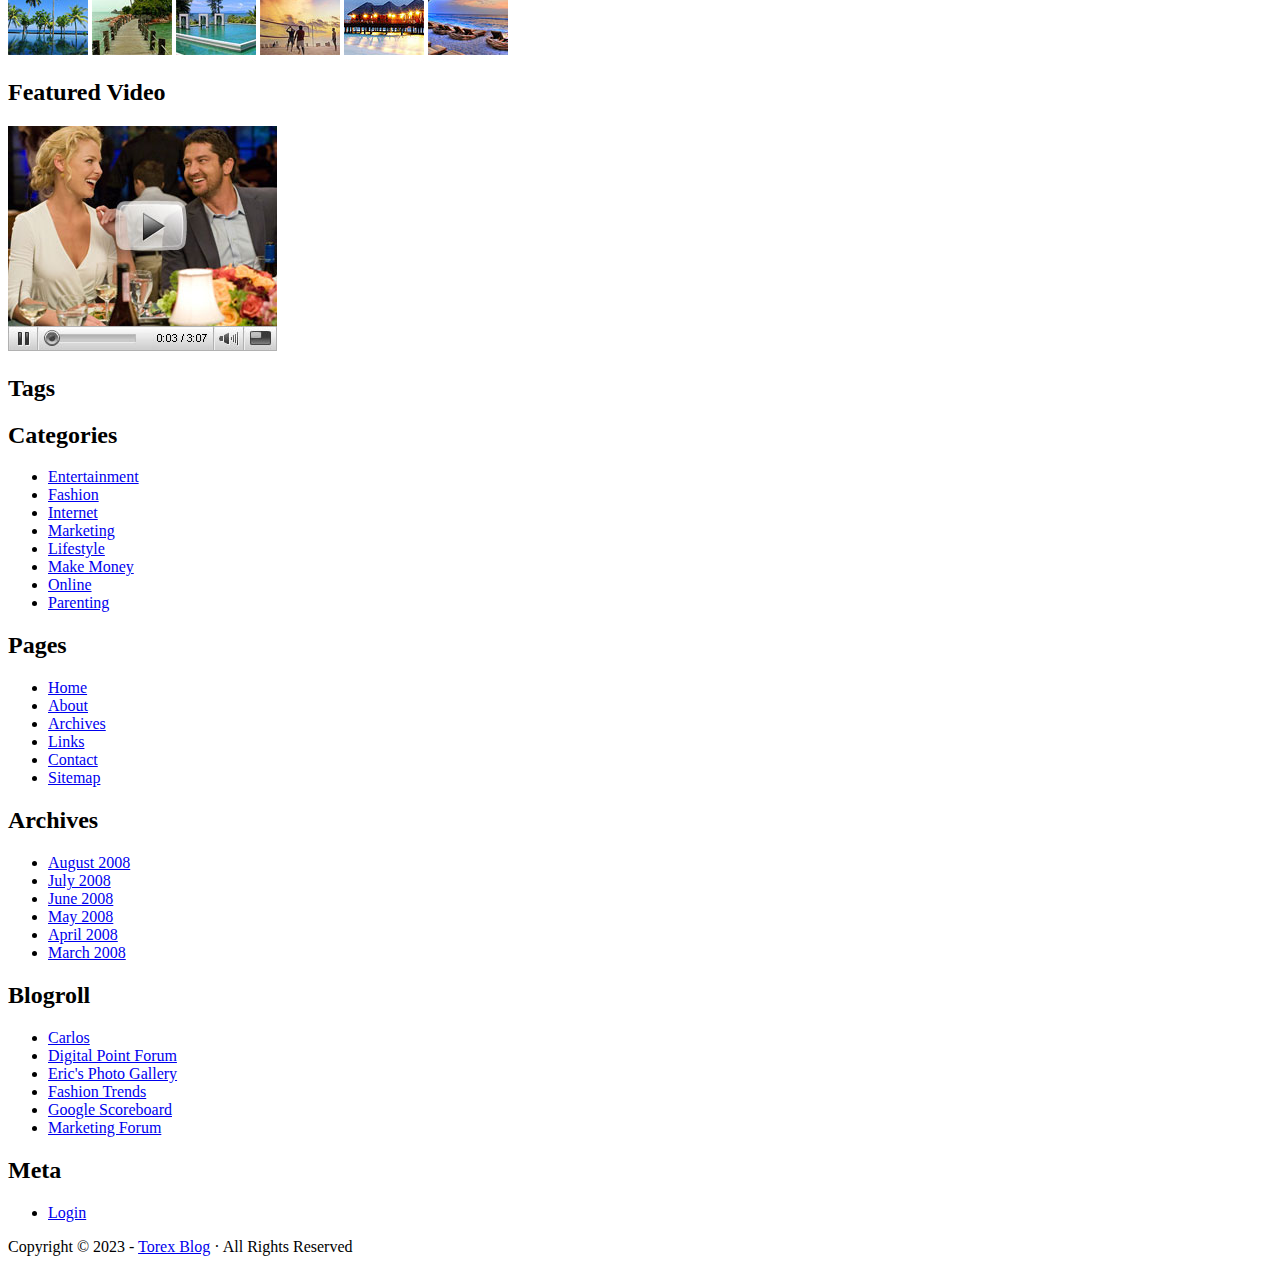
==== commit f653461a: "Update index.html" ====
--- a/index.html
+++ b/index.html
@@ -1,40 +1,31 @@
-<!DOCTYPE html>
+<!Doctype html>
 <html>
 <head>
-<title>Torex blog</title>
-<link rel="stylesheet" href="style.css">
-	<script async src="https://pagead2.googlesyndication.com/pagead/js/adsbygoogle.js?client=ca-pub-5603707637316000"
-     crossorigin="anonymous"></script>
+<title>post</title>
+<meta charset="utf-8">
+<meta name="viewport" content="width=device-width, intial-scale=1.0">
+<link rel="stylesheet" href="torexmobile.css">
 </head>
 <body>
-<div id="wrap">
-
-<!--HEADER START-->
-<header>
+<div class="blog-section">
+<div class="section-content blog">
+
+<div class="header">
 <div class="logo">
 <h1><a href="#">TO<span>REX</span> BLOG</a></h1>
-</div>
- 
- <ul class="ul">
-      <li class="f"><a href="#">Home</a></li>
- 	<li><a href="contact.html">Entertainment</a></li>
-	 <li><a href="contact.html">Fashion</a></li>
+<p>We give you reliable news and juicy gossips to spice up your day</p>
+</div>
+
+ <div class="big-link">
+<ul class="ul">
+      <li class="f"><a href="pages/nav.html">Home</a></li>
+ 	<li><a href="pages/nav.html">Entertainment</a></li>
+	 <li><a href="pages/nav.html">Fashion</a></li>
       <li><a href="about.html">Lifestyle</a></li>
       <li><a href="page.html">Sports</a></li>
       <li><a href="contact.html">About us</a></li>
-<div class="dropdown"> 
- <div class="dropdown-label">More</div> 
- <div class="dropdown-menu"> 
- <ul class="submenu"> 
- <li><a href="/">Home</a></li> 
- <li><a href="/coffees">Coffees</a></li> 
- <li><a href="/brewers">Brewers</a></li> 
- <li><a href="/specials">Specials</a></li> 
- <li><a href="/about">About us</a></li> 
- </ul> 
- </div> 
- </div>
-    </ul>
+<ul>
+</div>
 
 <nav class="menu" id="main-menu">
  
@@ -47,104 +38,269 @@
  
 <ul class="nav-menu">
  
-<li class="f"><a href="#">Home</a></li>
-<li><a href="contact.html">Entertainment</a></li>
-<li><a href="contact.html">Fashion</a></li>
+<li class="f"><a href="pages/nav.html">Home</a></li>
+<li><a href="pages/nav.html">Entertainment</a></li>
+<li><a href="pages/nav.html">Fashion</a></li>
 <li><a href="about.html">Lifestyle</a></li>
 <li><a href="page.html">Sports</a></li>
-<li><a href="contact.html">About us</a></li>
-<li><a href="/about.html">About</a></li>
- 
-<li><a href="/shop.html">Shop</a></li>
- 
-<li><a href="/menu.html">Menu</a></li>
- 
-<li><a href="/brew.html">Brew</a></li>
- 
+<li><a href="contact.html">About us</a></li> 
 </ul>
  
 </div>
 
 </nav>
-
-
-</header>
-<!--HEADER END-->
-
-
-<main class="contain">
-<!--CONTENT START-->
-<div id="content">
-	<div class="post">
-		<h2><a href="#">Fayose threatens to sue PDP for suspending him, demands an apology</a></h2>
-   	   <div class="thumb">
-		<a href="#"><img src="images/image1.jpeg" alt="" /></a>
-		</div>
-      
-      <p class="date">01/04/23</p>
-      <p>Former Governor of Ekiti state, Ayodele Fayose has threatened to file a lawsuit against the People Democratic Party for suspending him. Though Fayose's suspension has been reversed, he cla...</p>
-      <a class="continue" href="pages/nav.html">Read more</a> 
-	</div>
-<div class="post">
-	<h2><a href="#">Portable to be arranged in court on Monday, April 3</a></h2>
-   	   <div class="thumb">
-		<a href="#"><img src="images/image1.jpeg" alt="" /></a>
-	</div>
-      <p class="date">31/03/23</p>
-      <p>Controversy has trailed the death of a young lady identified as ogochukwu emena, in umueze uga, in aguata local government area of anambra state. It was gathered that ogochukwu died on thur…</p>
-      <a class="continue" href="#">Read more</a> 
-	</div>
-<div class="post">
-   	   <div class="thumb">
-		   <h2><a href="#">Iwuanyanwu, the new president of Ohanaeze, promises to work to achieve Nnamdi Kanu's freedom.</h2>
-
-		<a href="#"><img src="images/image1.jpeg" alt="" /></a>
-		</div>
-            <p class="date">Posted on January 7, 2008 by admin</p>
-      <p>
-ehicula est feugiat. cum condimentum mattis dui fusce ut, vel convallis suspendisse suspendisse sed in. Libero blandit curae at magna ut, id mauris suspendisse ligula neque integer non.</p>
-      <a class="continue" href="#">Read more</a> 
-	</div>
-<div class="post">
-   	   <div class="thumb">
-		<a href="#"><img src="images/_thumb2.jpg" alt="" /></a>
-		</div>
-      <h2><a href="#">A cras tincidunt, ut tellus et Gravida Ipsum</a></h2>
-      <p class="date">Posted on January 7, 2008 by admin</p>
-      <p>
-ehicula est feugiat. cum condimentum mattis dui fusce ut, vel convallis suspendisse suspendisse sed in. Libero blandit curae at magna ut, id mauris suspendisse ligula neque integer non.</p>
-      <a class="continue" href="#">Read more</a> 
-	</div>
-<div class="post">
-   	   <div class="thumb">
-		<a href="#"><img src="images/_thumb2.jpg" alt="" /></a>
-		</div>
-      <h2><a href="#">A cras tincidunt, ut tellus et Gravida Ipsum</a></h2>
-      <p class="date">Posted on January 7, 2008 by admin</p>
-      <p>
-ehicula est feugiat. cum condimentum mattis dui fusce ut, vel convallis suspendisse suspendisse sed in. Libero blandit curae at magna ut, id mauris suspendisse ligula neque integer non.</p>
-      <a class="continue" href="#">Read more</a> 
-	</div>
-<div class="post">
-   	   <div class="thumb">
-		<a href="#"><img src="images/_thumb2.jpg" alt="" /></a>
-		</div>
-      <h2><a href="#">A cras tincidunt, ut tellus et Gravida Ipsum</a></h2>
-      <p class="date">Posted on January 7, 2008 by admin</p>
-      <p>
-ehicula est feugiat. cum condimentum mattis dui fusce ut, vel convallis suspendisse suspendisse sed in. Libero blandit curae at magna ut, id mauris suspendisse ligula neque integer non.</p>
-      <a class="continue" href="#">Read more</a> 
-	</div>
-<div class="post">
-   	   <div class="thumb">
-		<a href="#"><img src="images/_thumb2.jpg" alt="" /></a>
-		</div>
-      <h2><a href="#">A cras tincidunt, ut tellus et Gravida Ipsum</a></h2>
-      <p class="date">Posted on January 7, 2008 by admin</p>
-      <p>
-ehicula est feugiat. cum condimentum mattis dui fusce ut, vel convallis suspendisse suspendisse sed in. Libero blandit curae at magna ut, id mauris suspendisse ligula neque integer non.</p>
-      <a class="continue" href="#">Read more</a> 
-	</div>
+</div>
+
+<div class="container">
+<div class="big-cards">
+<div class="cards">
+
+<!--card one-->
+<div class="card">
+<div class="image-section">
+<img src="images/_thumb1.jpg">
+</div>
+<div class="article">
+<h4>Portable to be arranged in court on Monday, April 3</h4>
+<p>Former Governor of Ekiti state, Ayodele Fayose has threatened to file a lawsuit against the People Democratic Party for suspending him. Though Fayose's suspension has been reversed, he cla...</p>
+</div>
+<div class"blog-view">
+<a href="pages/nav.html" class="button">Read More</a>
+</div>
+<div class="posted-date">
+<p>3/5/2023</p>
+</div>
+</div>
+
+<div class="card">
+<div class="image-section">
+<img src="images/image1.jpeg">
+</div>
+<div class="article">
+<h4>Portable to be arranged in court on Monday, April 3</h4>
+<p>Controversy has trailed the death of a young lady identified as ogochukwu emena, in umueze uga, in aguata local government area of anambra state. It was gathered that ogochukwu died on thur…</p>
+</div>
+<div class"blog-view">
+<a href="pages/nav.html" class="button">Read More</a>
+</div>
+<div class="posted-date">
+<p>3/5/2023</p>
+</div>
+</div>
+
+<!--card two-->
+<div class="card">
+<div class="image-section">
+<img src="images/image1.jpeg">
+</div>
+<div class="article">
+<h4>Title one</h4>
+<p>Controversy has trailed the death of a young lady identified as ogochukwu emena, in umueze uga, in aguata local government area of anambra state. It was gathered that ogochukwu died on thur…</p>
+</div>
+<div class"blog-view">
+<a href="pages/nav.html" class="button">Read More</a>
+</div>
+<div class="posted-date">
+<p>3/5/2023</p>
+</div>
+</div>
+<!--- end of card two-->
+
+
+<!--card two-->
+<div class="card">
+<div class="image-section">
+<img src="images/image1.jpeg">
+</div>
+<div class="article">
+<h4>Title one</h4>
+<p>Controversy has trailed the death of a young lady identified as ogochukwu emena, in umueze uga, in aguata local government area of anambra state. It was gathered that ogochukwu died on thur…</p>
+</div>
+<div class"blog-view">
+<a href="pages/nav.html" class="button">Read More</a>
+</div>
+<div class="posted-date">
+<p>3/5/2023</p>
+</div>
+</div>
+<!--- end of card two-->
+
+<!--card two-->
+<div class="card">
+<div class="image-section">
+<img src="images/image1.jpeg">
+</div>
+<div class="article">
+<h4>Title one</h4>
+<p>Controversy has trailed the death of a young lady identified as ogochukwu emena, in umueze uga, in aguata local government area of anambra state. It was gathered that ogochukwu died on thur…</p>
+</div>
+<div class"blog-view">
+<a href="pages/nav.html" class="button">Read More</a>
+</div>
+<div class="posted-date">
+<p>3/5/2023</p>
+</div>
+</div>
+<!--- end of card two-->
+
+<!--card two-->
+<div class="card">
+<div class="image-section">
+<img src="images/image1.jpeg">
+</div>
+<div class="article">
+<h4>Title one</h4>
+<p>hdkjdkshf fhdskfgafa srhfdihwiehiyrghfw erfhiekshkfgs rfiwkewrigrtiriwyiwyr eyrkeifukeyfikfikefg reuuifhelfffik ierheiyrshrisueyhe  </p>
+</div>
+<div class"blog-view">
+<a href="pages/nav.html" class="button">Read More</a>
+</div>
+<div class="posted-date">
+<p>3/5/2023</p>
+</div>
+</div>
+<!--- end of card two-->
+
+<!--card two-->
+<div class="card">
+<div class="image-section">
+<img src="images/image1.jpeg">
+</div>
+<div class="article">
+<h4>Title one</h4>
+<p>hdkjdkshf fhdskfgafa srhfdihwiehiyrghfw erfhiekshkfgs rfiwkewrigrtiriwyiwyr eyrkeifukeyfikfikefg reuuifhelfffik ierheiyrshrisueyhe  </p>
+</div>
+<div class"blog-view">
+<a href="" class="button">Read More</a>
+</div>
+<div class="posted-date">
+<p>3/5/2023</p>
+</div>
+</div>
+<!--- end of card two-->
+
+<!--card two-->
+<div class="card">
+<div class="image-section">
+<img src="images/image1.jpeg">
+</div>
+<div class="article">
+<h4>Title one</h4>
+<p>hdkjdkshf fhdskfgafa srhfdihwiehiyrghfw erfhiekshkfgs rfiwkewrigrtiriwyiwyr eyrkeifukeyfikfikefg reuuifhelfffik ierheiyrshrisueyhe  </p>
+</div>
+<div class"blog-view">
+<a href="" class="button">Read More</a>
+</div>
+<div class="posted-date">
+<p>3/5/2023</p>
+</div>
+</div>
+<!--- end of card two-->
+
+<!--card two-->
+<div class="card">
+<div class="image-section">
+<img src="images/image1.jpeg">
+</div>
+<div class="article">
+<h4>Title one</h4>
+<p>hdkjdkshf fhdskfgafa srhfdihwiehiyrghfw erfhiekshkfgs rfiwkewrigrtiriwyiwyr eyrkeifukeyfikfikefg reuuifhelfffik ierheiyrshrisueyhe  </p>
+</div>
+<div class"blog-view">
+<a href="" class="button">Read More</a>
+</div>
+<div class="posted-date">
+<p>3/5/2023</p>
+</div>
+</div>
+<!--- end of card two-->
+
+<!--card two-->
+<div class="card">
+<div class="image-section">
+<img src="images/image1.jpeg">
+</div>
+<div class="article">
+<h4>Title one</h4>
+<p>hdkjdkshf fhdskfgafa srhfdihwiehiyrghfw erfhiekshkfgs rfiwkewrigrtiriwyiwyr eyrkeifukeyfikfikefg reuuifhelfffik ierheiyrshrisueyhe  </p>
+</div>
+<div class"blog-view">
+<a href="" class="button">Read More</a>
+</div>
+<div class="posted-date">
+<p>3/5/2023</p>
+</div>
+</div>
+<!--card two-->
+<div class="card">
+<div class="image-section">
+<img src="images/image1.jpeg">
+</div>
+<div class="article">
+<h4>Title one</h4>
+<p>hdkjdkshf fhdskfgafa srhfdihwiehiyrghfw erfhiekshkfgs rfiwkewrigrtiriwyiwyr eyrkeifukeyfikfikefg reuuifhelfffik ierheiyrshrisueyhe  </p>
+</div>
+<div class"blog-view">
+<a href="" class="button">Read More</a>
+</div>
+<div class="posted-date">
+<p>3/5/2023</p>
+</div>
+</div>
+
+<!--card two-->
+<div class="card">
+<div class="image-section">
+<img src="images/image1.jpeg">
+</div>
+<div class="article">
+<h4>Title one</h4>
+<p>hdkjdkshf fhdskfgafa srhfdihwiehiyrghfw erfhiekshkfgs rfiwkewrigrtiriwyiwyr eyrkeifukeyfikfikefg reuuifhelfffik ierheiyrshrisueyhe  </p>
+</div>
+<div class"blog-view">
+<a href="" class="button">Read More</a>
+</div>
+<div class="posted-date">
+<p>3/5/2023</p>
+</div>
+</div>
+
+<!--card two-->
+<div class="card">
+<div class="image-section">
+<img src="images/image1.jpeg">
+</div>
+<div class="article">
+<h4>Title one</h4>
+<p>hdkjdkshf fhdskfgafa srhfdihwiehiyrghfw erfhiekshkfgs rfiwkewrigrtiriwyiwyr eyrkeifukeyfikfikefg reuuifhelfffik ierheiyrshrisueyhe  </p>
+</div>
+<div class"blog-view">
+<a href="" class="button">Read More</a>
+</div>
+<div class="posted-date">
+<p>3/5/2023</p>
+</div>
+</div>
+
+<!--card two-->
+<div class="card">
+<div class="image-section">
+<img src="images/image1.jpeg">
+</div>
+<div class="article">
+<h4>Title one</h4>
+<p>hdkjdkshf fhdskfgafa srhfdihwiehiyrghfw erfhiekshkfgs rfiwkewrigrtiriwyiwyr eyrkeifukeyfikfikefg reuuifhelfffik ierheiyrshrisueyhe  </p>
+</div>
+<div class"blog-view">
+<a href="" class="button">Read More</a>
+</div>
+<div class="posted-date">
+<p>3/5/2023</p>
+</div>
+</div>
+
+</div>
+<!--- end of card two-->
 <div class="postnav">
       <ul>
         <li><a href="#">1</a></li>
@@ -154,7 +310,6 @@
       <div class="break"></div>
     </div>
 </div>
- <!--CONTENT END-->
 
 <!--SIDEBAR START-->
 <div id="sidebar">
@@ -264,25 +419,32 @@
     </div>
 </div>
 <!--SIDEBAR END-->
-</main>
-  <div id="footer">
-    <p>Copyright &copy; 2009 - <a href="#">Website Name</a> &middot; All Rights Reserved</p>
-    <p>Template by: <a href="http://www.wpthemedesigner.com/">WordPress Designer</a> | Get More <a href="#">Free CSS Templates</a></p>
+</div>
+</div>
+
+<div id="footer">
+    <p>Copyright &copy; 2023 - <a href="#">Torex Blog</a> &middot; All Rights Reserved</p>
   </div>
 </div>
+</div>
+
 <script type="text/javascript">
-(function() {
-var button =
-document.getElementById('toggle-menu');
-button.addEventListener('click', function(event) {
-event.preventDefault();
-var menu = 
-document.getElementById('main-menu');
-menu.classList.toggle('is-open');
-});
+
+(function () {
+ 
+var button = document.getElementById('toggle-menu');
+ 
+button.addEventListener('click', function(event) { 
+
+ event.preventDefault();
+ var menu = document.getElementById('main-menu');
+ 
+menu.classList.toggle('is-open'); 
+ });
 })();
+
 </script>
-</body> 
-     
-      
+
+
+</body>
 </html>
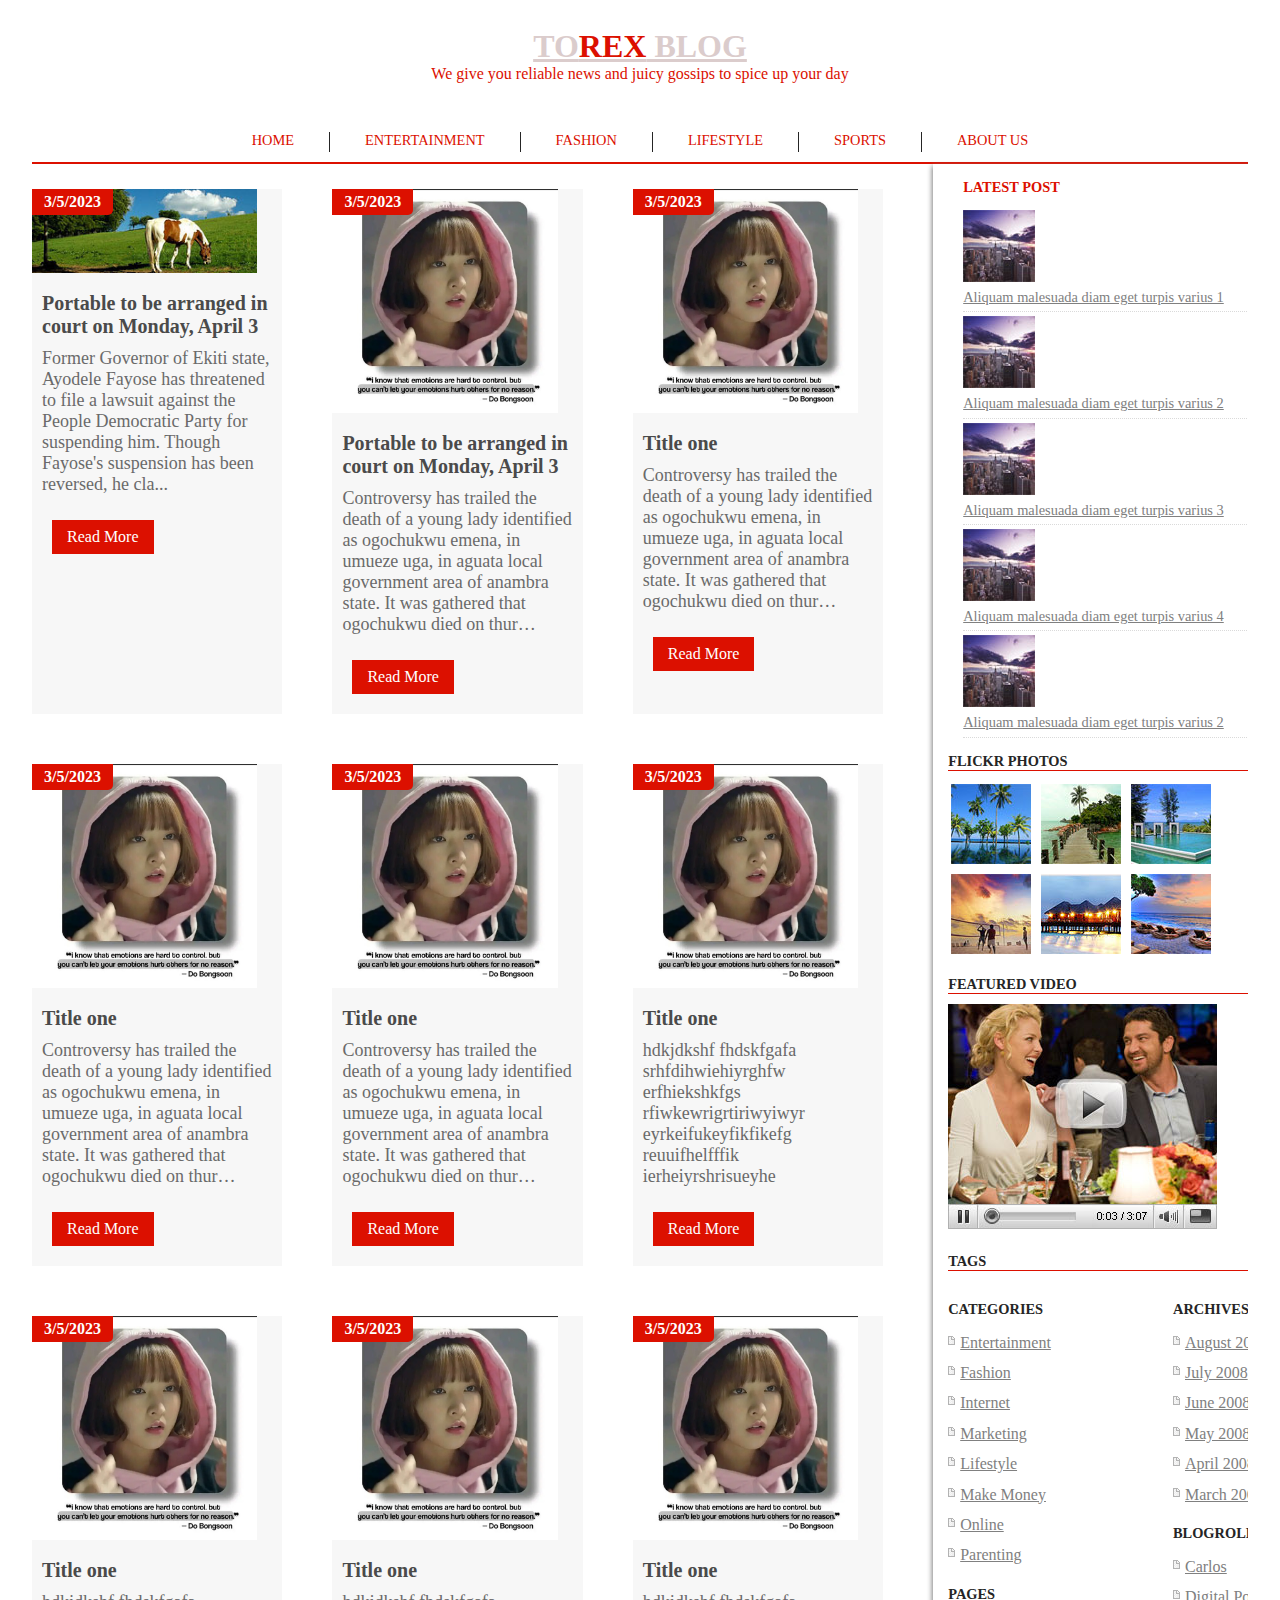
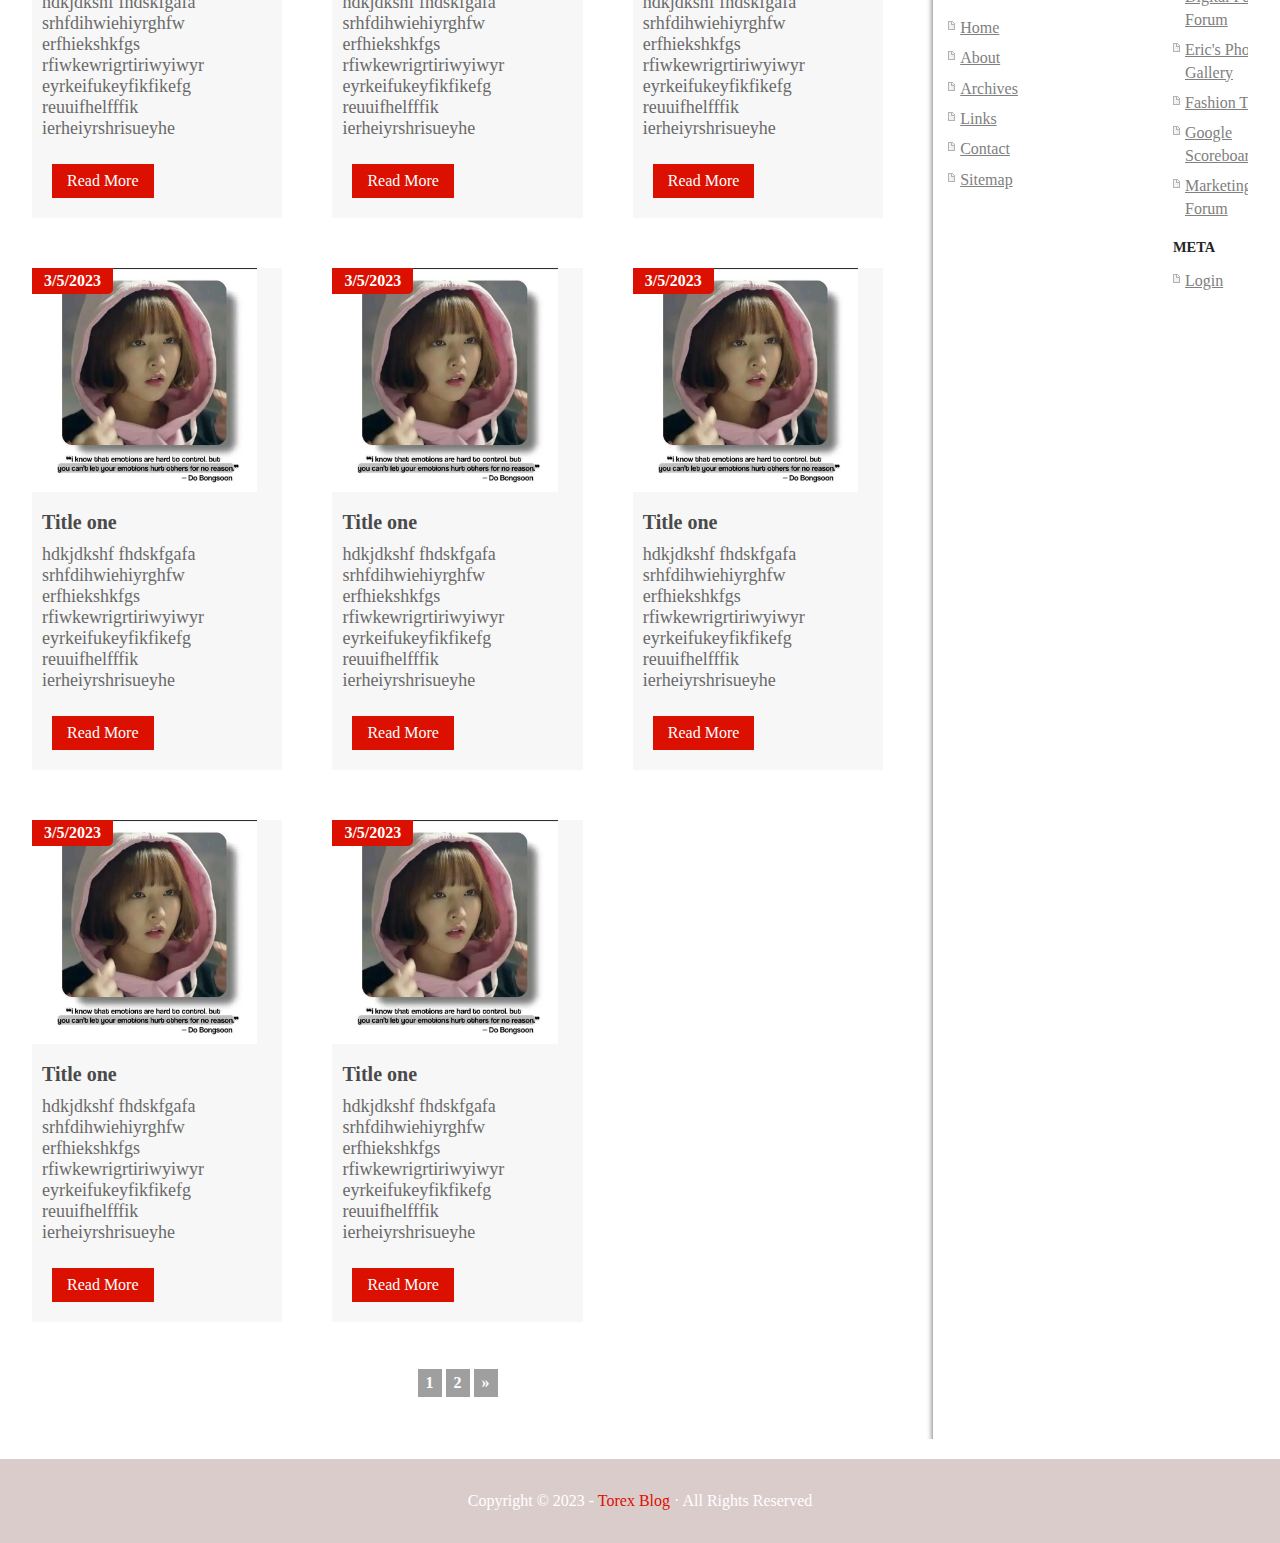
==== commit c7621aca: "Update index.html" ====
--- a/index.html
+++ b/index.html
@@ -4,7 +4,7 @@
 <title>post</title>
 <meta charset="utf-8">
 <meta name="viewport" content="width=device-width, intial-scale=1.0">
-<link rel="stylesheet" href="torexmobile.css">
+<link rel="stylesheet" href="style.css">
 </head>
 <body>
 <div class="blog-section">
--- a/style.css
+++ b/style.css
@@ -0,0 +1,424 @@
+
+:root{
+box-sizing:border-box;
+}
+*,
+::before,
+::after{
+box-sizing:inherit;
+
+}
+*{
+margin:0px;
+padding:0px;
+}
+
+/*Header Start*/
+
+
+.ul a:link{
+color:#db1000;
+text-decoration: none;
+padding:10px;
+}
+
+.ul a:visited {
+color:purple;
+text-decoration: underline;
+}
+
+.big-link a:hover {
+color:#db1000;
+background-color:black;
+}
+
+.big-link a:active {
+color: purple;
+}
+
+.header {
+border-bottom:2px solid #dc1000;
+padding-top:0.5em;
+overflow:hidden;
+}
+
+.header ul {	
+list-style-type: none;
+padding: 10px 0;		
+display:flex;
+justify-content:center;
+}
+
+.header ul li {
+display:inline-block;
+text-transform: uppercase;
+font-size: 0.9em;
+padding: 0 25px;
+border-left: 1px solid #252525;
+}
+
+.header .logo{
+margin:0 0 1.5em;
+text-align:center;
+padding-bottom:15px;
+}
+
+.header .logo h1 {
+font-family: "Lucida Sans";
+font-size: 2em;
+text-transform: uppercase;
+}
+.header .logo h1 a {
+color: #dbcccc;
+}
+.header ul li.f {
+border: 0;
+}
+span{
+color:#dc1000;
+font-family:Times New Roman;
+}
+.header p{
+color:#db1000;
+}
+/*HEADER END*/
+
+
+.blog-section{
+width:100%;
+}
+
+.container{
+display:grid;
+grid-template-columns: 70% 30%;
+grid-gap:50px;
+}
+
+.blog-section .section-content{
+width:95%;
+overflow:hidden;
+margin:20px auto;
+}
+.blog-section .section-content .cards{
+display:grid;
+grid-template-columns: repeat(3, 1fr);
+grid-gap:50px;
+margin:25px auto;
+
+}
+.blog-section .section-content .cards .card{
+width:100%;
+background-color:#f7f7f7;
+position:relative;
+}
+.blog-section .section-content .cards .card img{
+width:90%;
+height:auto;
+}
+.blog-section .section-content .cards .card .article{
+padding:15px 10px;
+}
+.blog-section .section-content .cards .card .article h4{
+font-size:20px;
+color:#4a4a4a;
+}
+.blog-section .section-content .cards .card .article p{
+font-size:18px;
+margin:10px 0px;
+color:#6a6a6a;
+}
+.blog-section .section-content .cards .card a{
+text-decoration:none;
+display:inline-block;
+background-color:#dc1000;
+padding:8px 15px;
+margin-left:20px;
+color:#fff;
+margin-bottom:20px;
+}
+.blog-section .section-content .cards .card .posted-date p{
+font-weight:600;
+position:absolute;
+top:0;
+left:0;
+display:inline-block;
+background-color:#DC1000;
+padding:4px 12px;
+color:white;
+border-radius:0px 0px 5px 0px;
+}
+
+/*SIDEBAR START*/
+#sidebar {
+box-shadow:0px 3px 5px 1px grey;
+padding-left:15px;
+padding-bottom: 20px;
+
+}
+#sidebar .wrapper {
+		padding: 0 15px;
+	}
+#sidebar h2 {
+		color: #252525;
+		font-size: 0.9em;
+		text-transform: uppercase;
+		margin: 15px 0 10px;
+	}
+#sidebar ul {
+		list-style-type: none;
+	}
+		#sidebar ul li {
+			border-bottom: 1px dotted #DADADA;
+			line-height: 1.4em;
+			padding: 4px 0;
+			font-size: 0.9em;
+		}
+		#sidebar ul li a {
+			color: #808080;
+		}
+		#sidebar ul li a:hover {
+			color: #DC1000;
+		}
+
+	#sidebar .flick {
+padding:0;
+border-bottom:1px solid #dc1000;;
+ }
+		#sidebar .flickr img {
+			margin: 3px;
+		}
+	#sidebar .video {
+		padding-bottom: 5px;
+	}
+	#sidebar .tags { 
+		padding-bottom: 5px;
+	}
+		#sidebar .tags a {
+			color: #808080;
+		}
+		#sidebar .tags a:hover {
+			color: #DC1000;
+		}
+	#sidebar .l {
+		float: left;
+		width: 125px;
+	}
+	#sidebar .r {
+		float: right;
+		width: 125px;
+	}
+		#sidebar .sbar li {
+			font-size: 1em;
+			padding-left: 12px;
+			background: url(images/bullet.gif) no-repeat 0 8px;
+			border: 0;
+		}
+/*SIDEBAR END*/
+
+/*FOOTER START*/
+#footer {
+	background-color: #dbcccc;
+	color: #ffffff;
+	font-family: Georgia;
+	padding: 30px;
+}
+	#footer p {
+		line-height: 1.5em;
+text-align:center;
+	}
+#footer a{
+color:#dc1000;
+text-decoration:none;
+}
+/*FOOTER END*/
+
+.postnav {
+		display:flex;
+		justify-content:center;
+		padding: 20px 34px 40px;
+	}
+.postnav ul {
+			list-style-type: none;
+			border: 0;
+		}
+			.postnav ul li {
+				float: left;
+				padding: 2px;
+				padding: 2px;
+			}
+			.postnav ul li a {
+				display: block;
+				text-align: center;
+				text-decoration: none;
+				border: 0;
+				padding: 5px 8px;
+				background-color: #9F9F9F;
+				color: #ffffff;
+				font-family: Georgia;
+				font-weight: bold;
+			}
+			.postnav ul li a:hover {
+				background-color: #E05F00;
+				border: 0 !important;
+			}
+			.postnav ul li.next a {
+				width: auto;
+				padding: 2px 4px;
+			}
+ .postnav .page_info {
+				text-align: center;
+				text-decoration: none;
+				border: 0;
+				padding: 5px 8px;
+				background-color: #9F9F9F;
+				color: #ffffff;
+				font-family: Georgia;
+				font-weight: bold;
+				margin: 2px;
+			}
+
+
+
+@media screen and (max-width:992px){
+.blog-section .section-content .cards{
+
+grid-template-columns: repeat(2, 1fr);
+
+}
+.menu {
+ 
+position: relative; 
+
+}
+
+
+
+.menu-toggle {
+ 
+position: absolute;
+ 
+top:-1em;
+left: 0.1em;
+ 
+border: 0; 
+ 
+background-color:transparent;
+font-size: 3em;
+ 
+width: 1em;
+ 
+height: 1em;
+ 
+line-height: 0.4;
+
+text-indent: 5em; 
+ 
+white-space: nowrap;
+ 
+overflow: hidden;
+
+}
+.menu-toggle::after {
+ 
+position: absolute;
+ 
+top: 0.2em;
+ 
+left: 0.2em;
+ 
+display:block;
+content: "\2261"; 
+ 
+text-indent: 0;
+
+}
+
+.menu-dropdown {
+ 
+display: none;
+ 
+position: relative;
+ 
+right: 0;
+ 
+left: 0;
+ 
+margin: 0;
+
+}
+
+
+.menu.is-open .menu-dropdown {
+
+display:block;
+}
+
+
+.nav-menu {
+ 
+margin: 0;
+ 
+padding-left: 0;
+ 
+border: 1px solid #ccc;
+ 
+list-style: none;
+ 
+background-color: #000;
+ 
+color: #fff;
+
+}
+
+.nav-menu > li + li { 
+ 
+border-top: 1px solid #ccc;
+
+}
+
+.nav-menu > li > a {
+
+ display:block;
+padding: 0.8em 1em; 
+ 
+color: #fff;
+ 
+ font-weight: normal;
+
+}
+
+.big-link{
+display:none;
+}
+}
+
+@media screen and (min-width:992px){
+.menu{
+display:none;
+}
+}
+
+@media screen and (max-width:768px){
+.blog-section .section-content .cards{
+grid-template-columns:repeat(2, 1fr);
+}
+.container{
+grid-template-columns: 1fr;
+}
+
+#sidebar{
+display:none;
+}
+}
+
+@media screen and (max-width:476px){
+.blog-section .section-content .cards{
+grid-template-columns:1fr;
+}
+#sidebar{
+display:none;
+}
+.big-link{
+display:none;
+}
+}
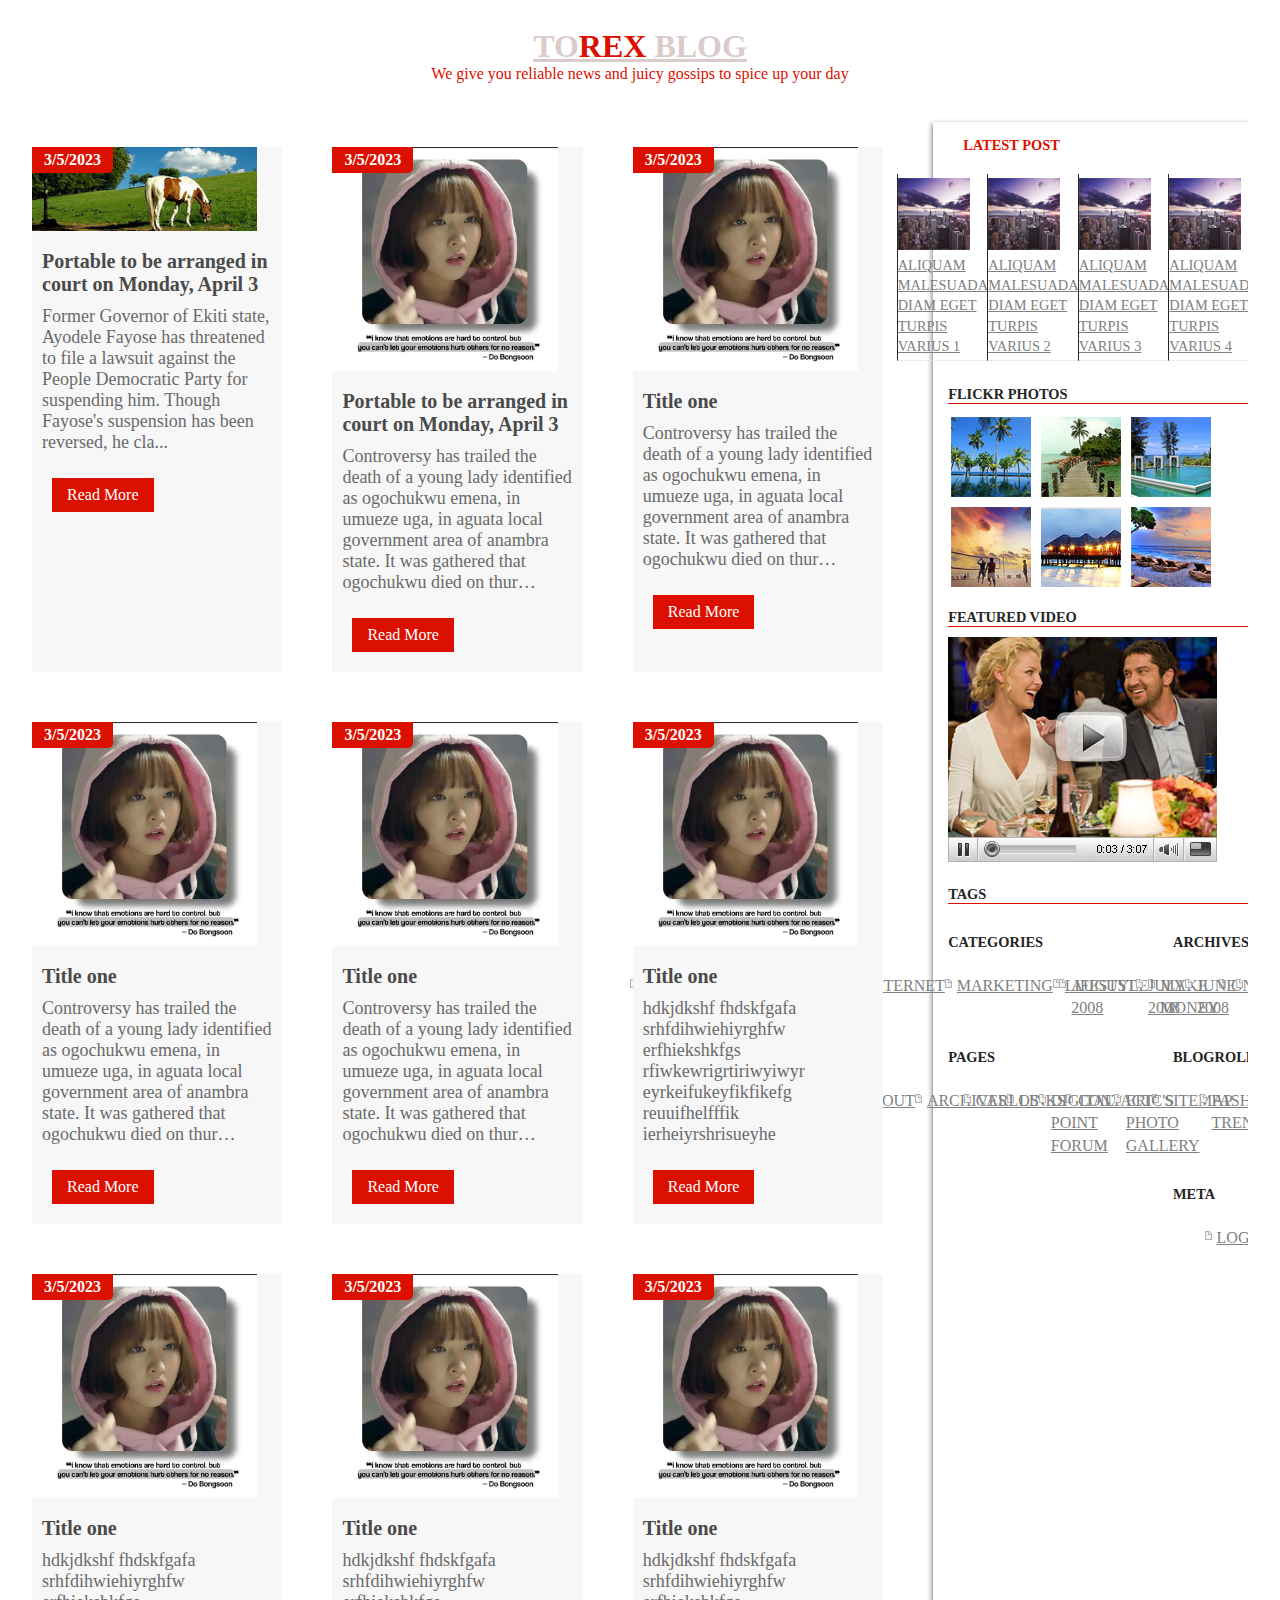
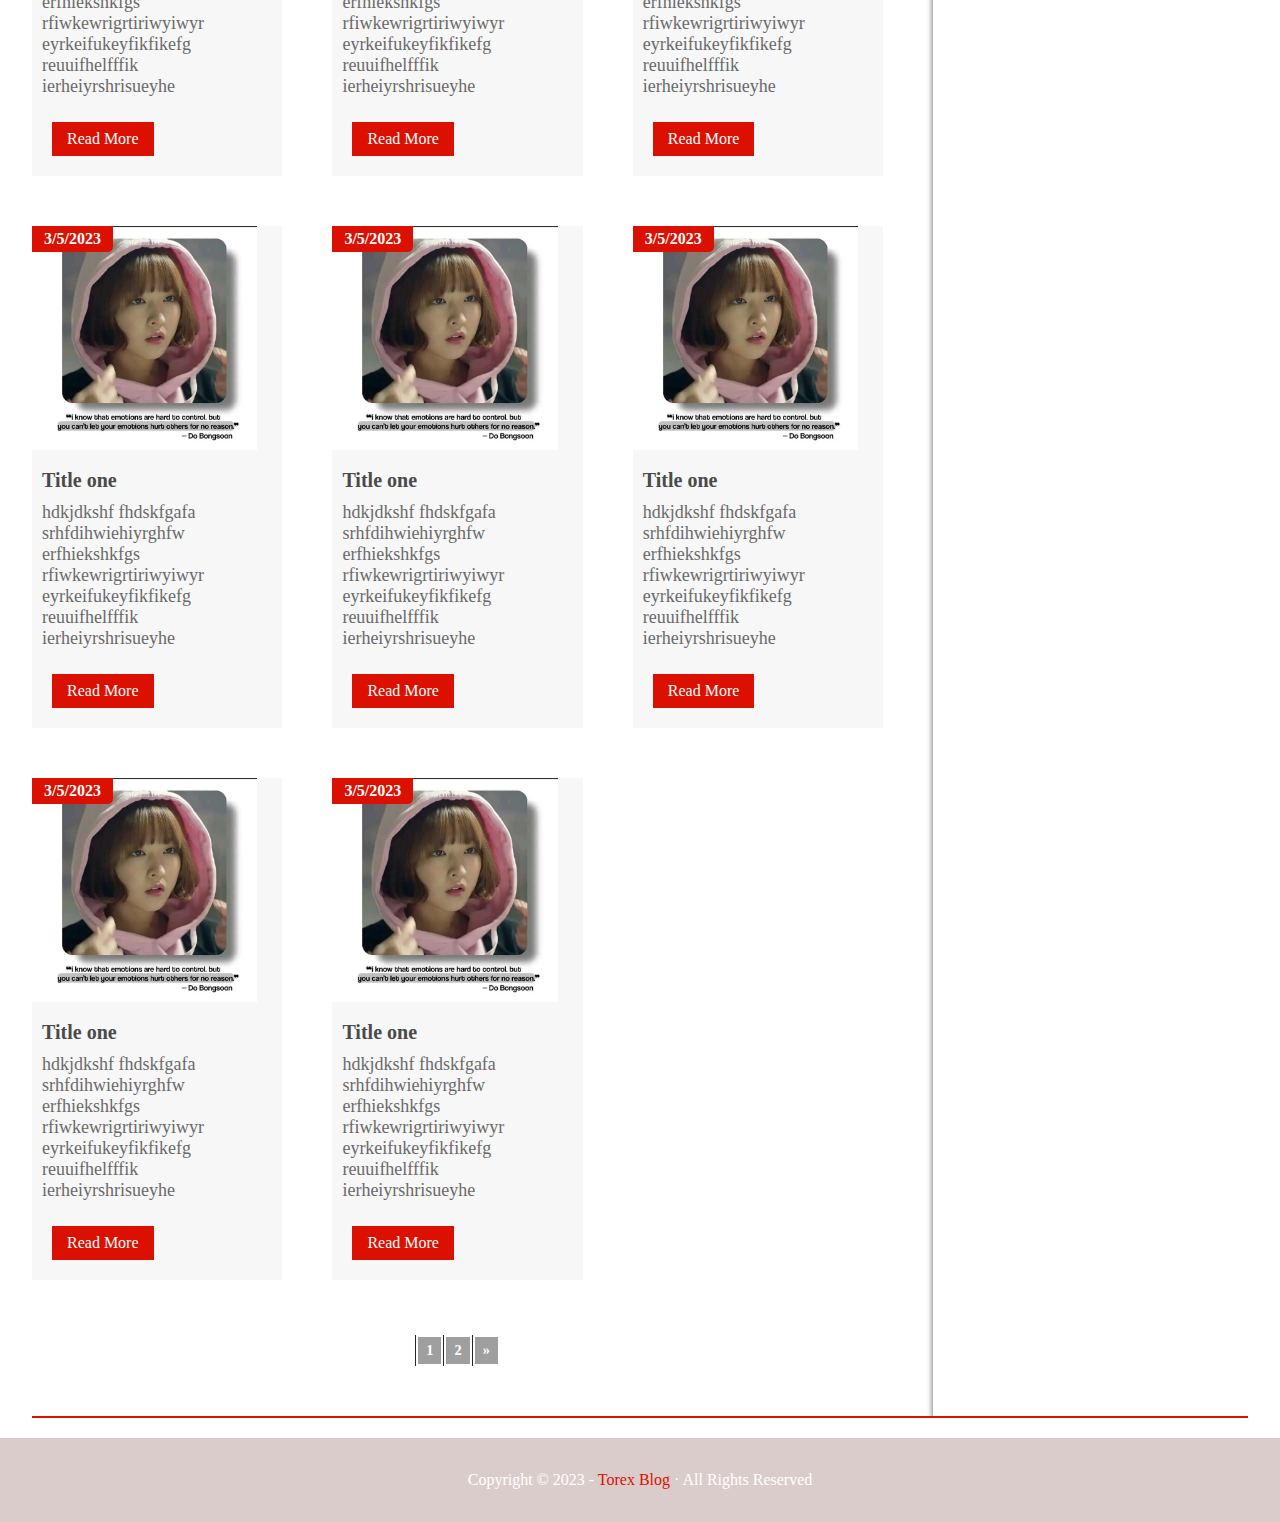
==== commit dea32548: "Update index.html" ====
--- a/index.html
+++ b/index.html
@@ -16,7 +16,7 @@
 <p>We give you reliable news and juicy gossips to spice up your day</p>
 </div>
 
- <div class="big-link">
+<!-- <div class="big-link">
 <ul class="ul">
       <li class="f"><a href="pages/nav.html">Home</a></li>
  	<li><a href="pages/nav.html">Entertainment</a></li>
@@ -49,7 +49,7 @@
 </div>
 
 </nav>
-</div>
+</div>-->
 
 <div class="container">
 <div class="big-cards">
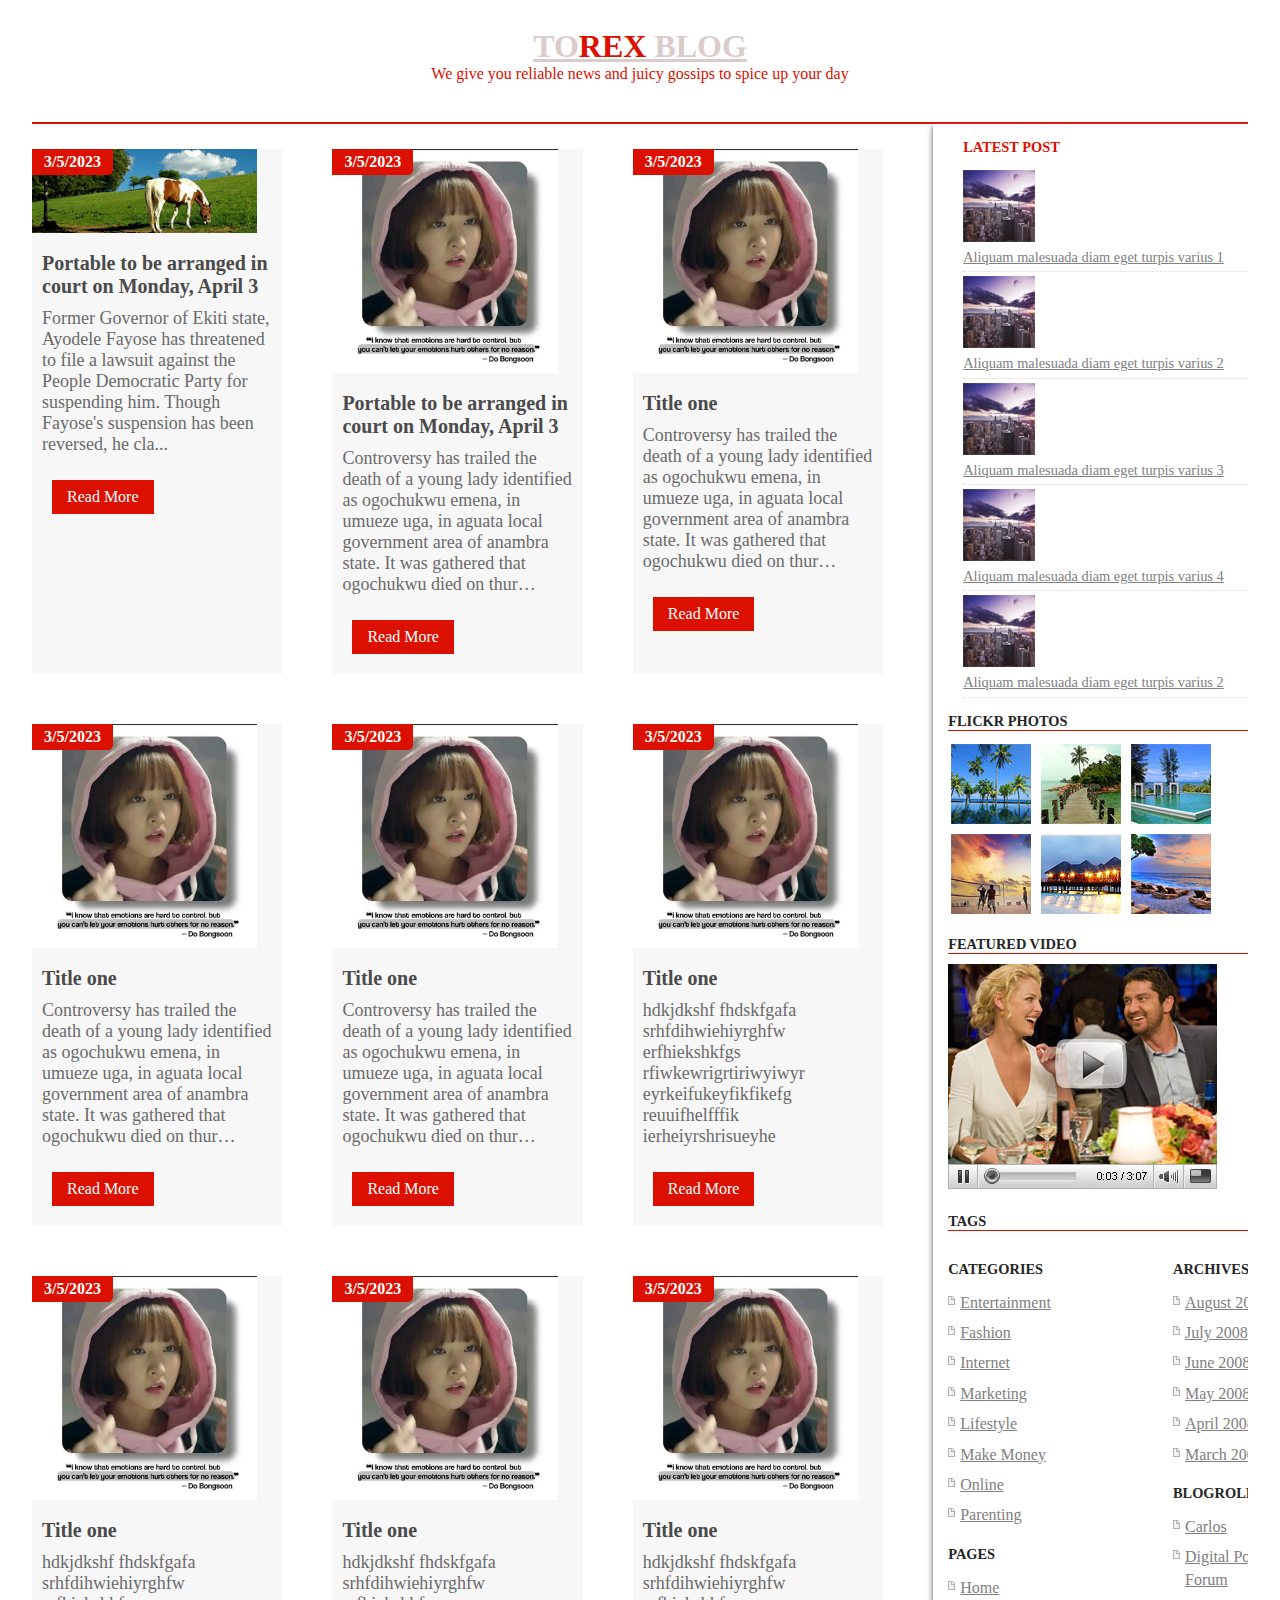
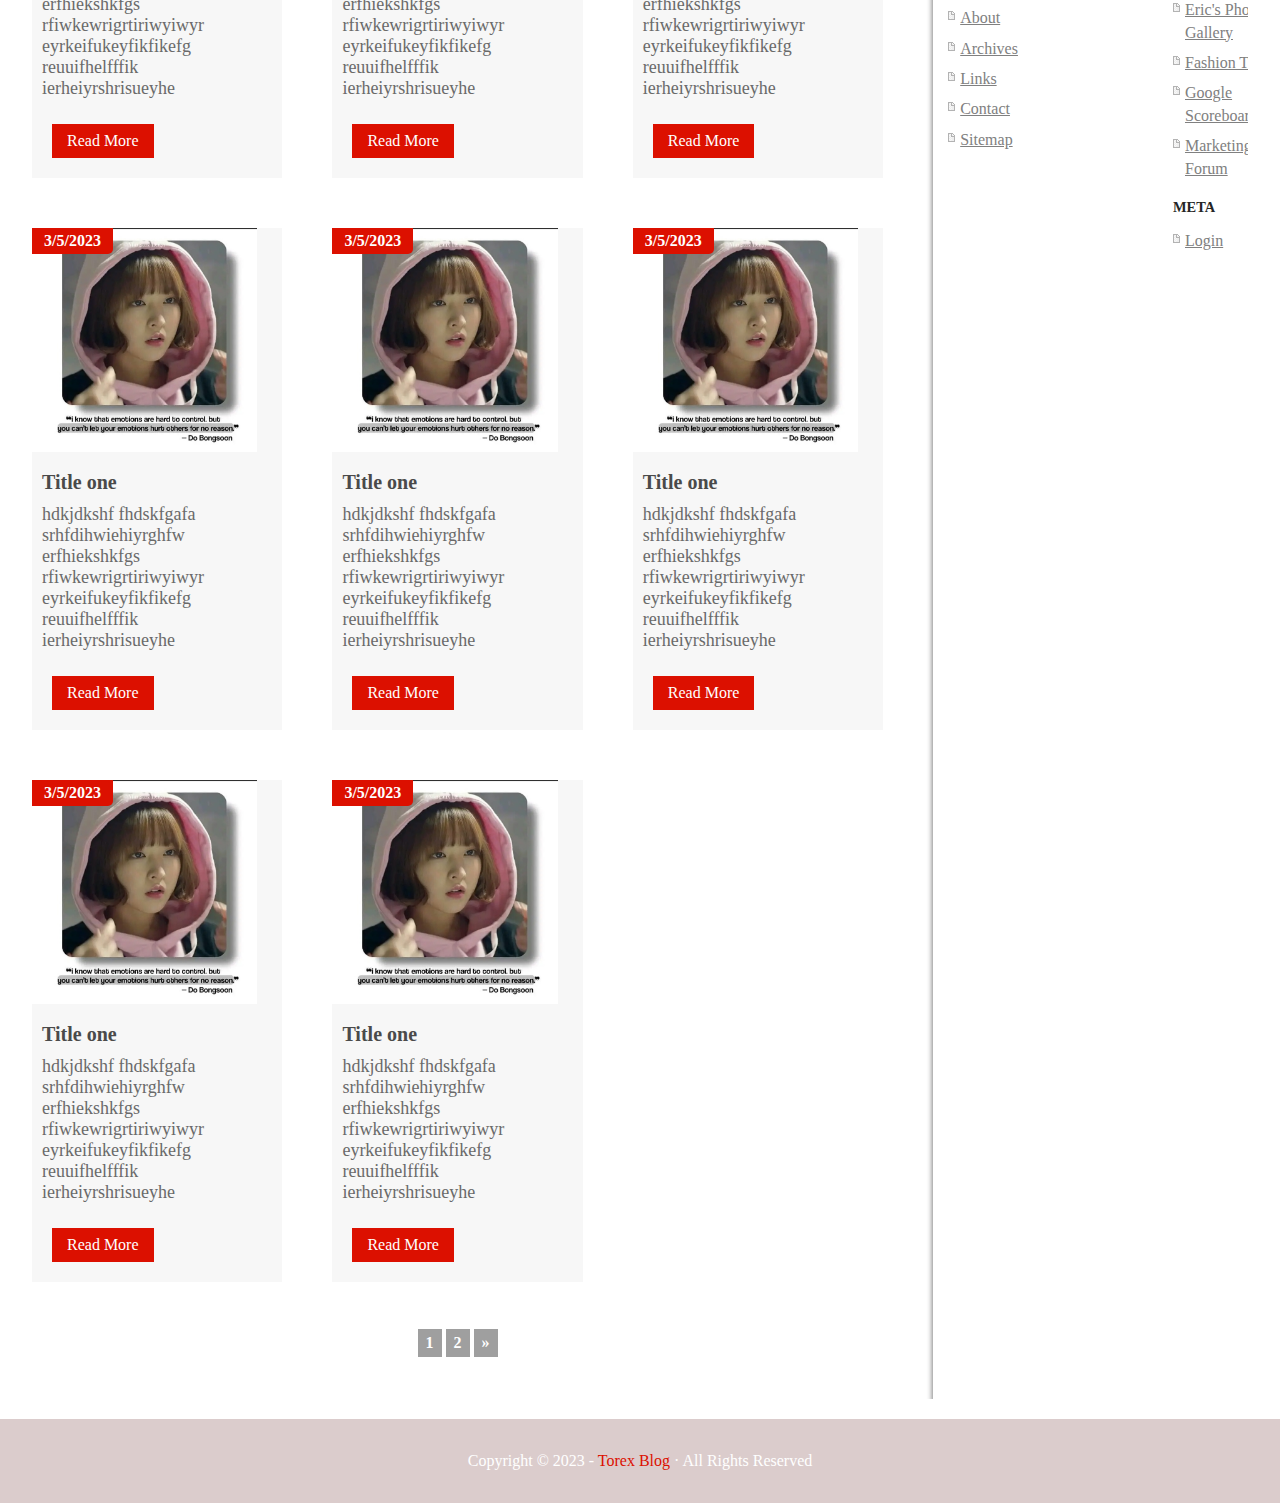
==== commit b1ca41c8: "Update index.html" ====
--- a/index.html
+++ b/index.html
@@ -25,7 +25,7 @@
       <li><a href="page.html">Sports</a></li>
       <li><a href="contact.html">About us</a></li>
 <ul>
-</div>
+</div>-->
 
 <nav class="menu" id="main-menu">
  
@@ -49,7 +49,7 @@
 </div>
 
 </nav>
-</div>-->
+</div>
 
 <div class="container">
 <div class="big-cards">
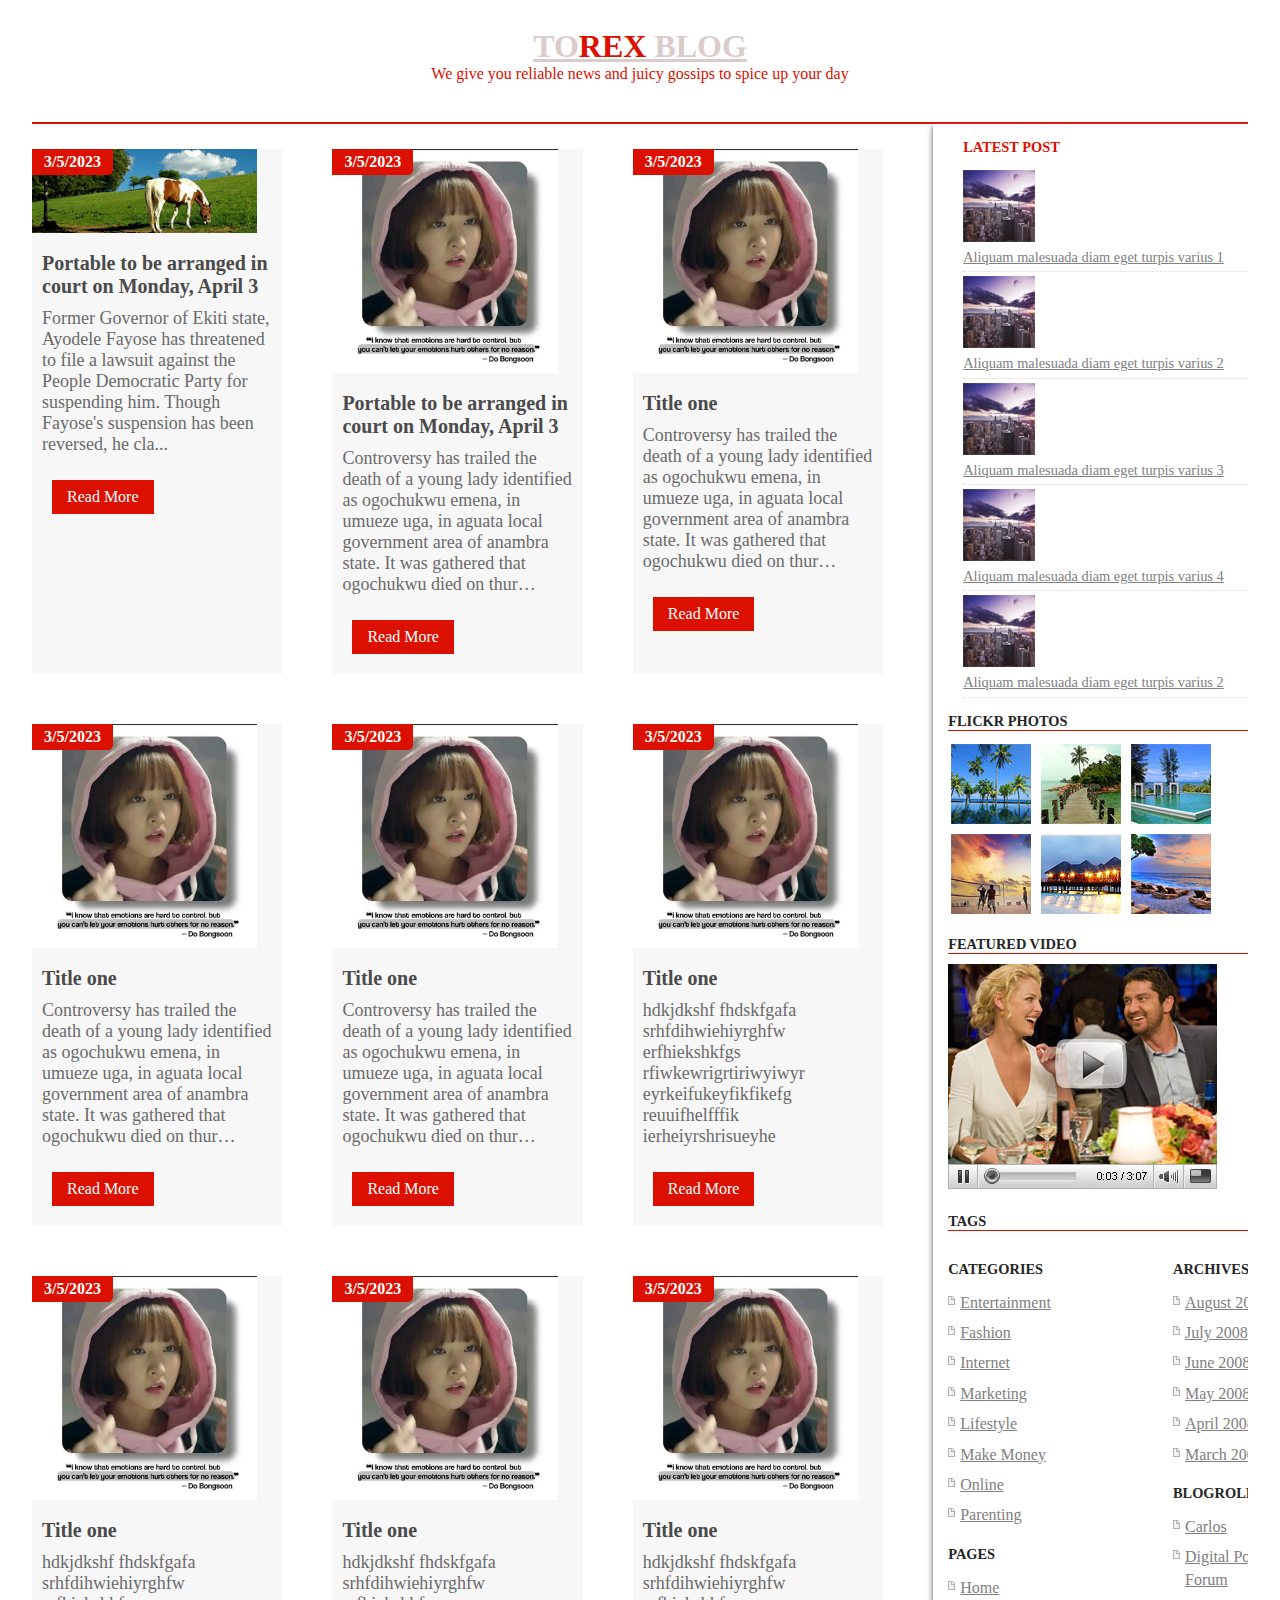
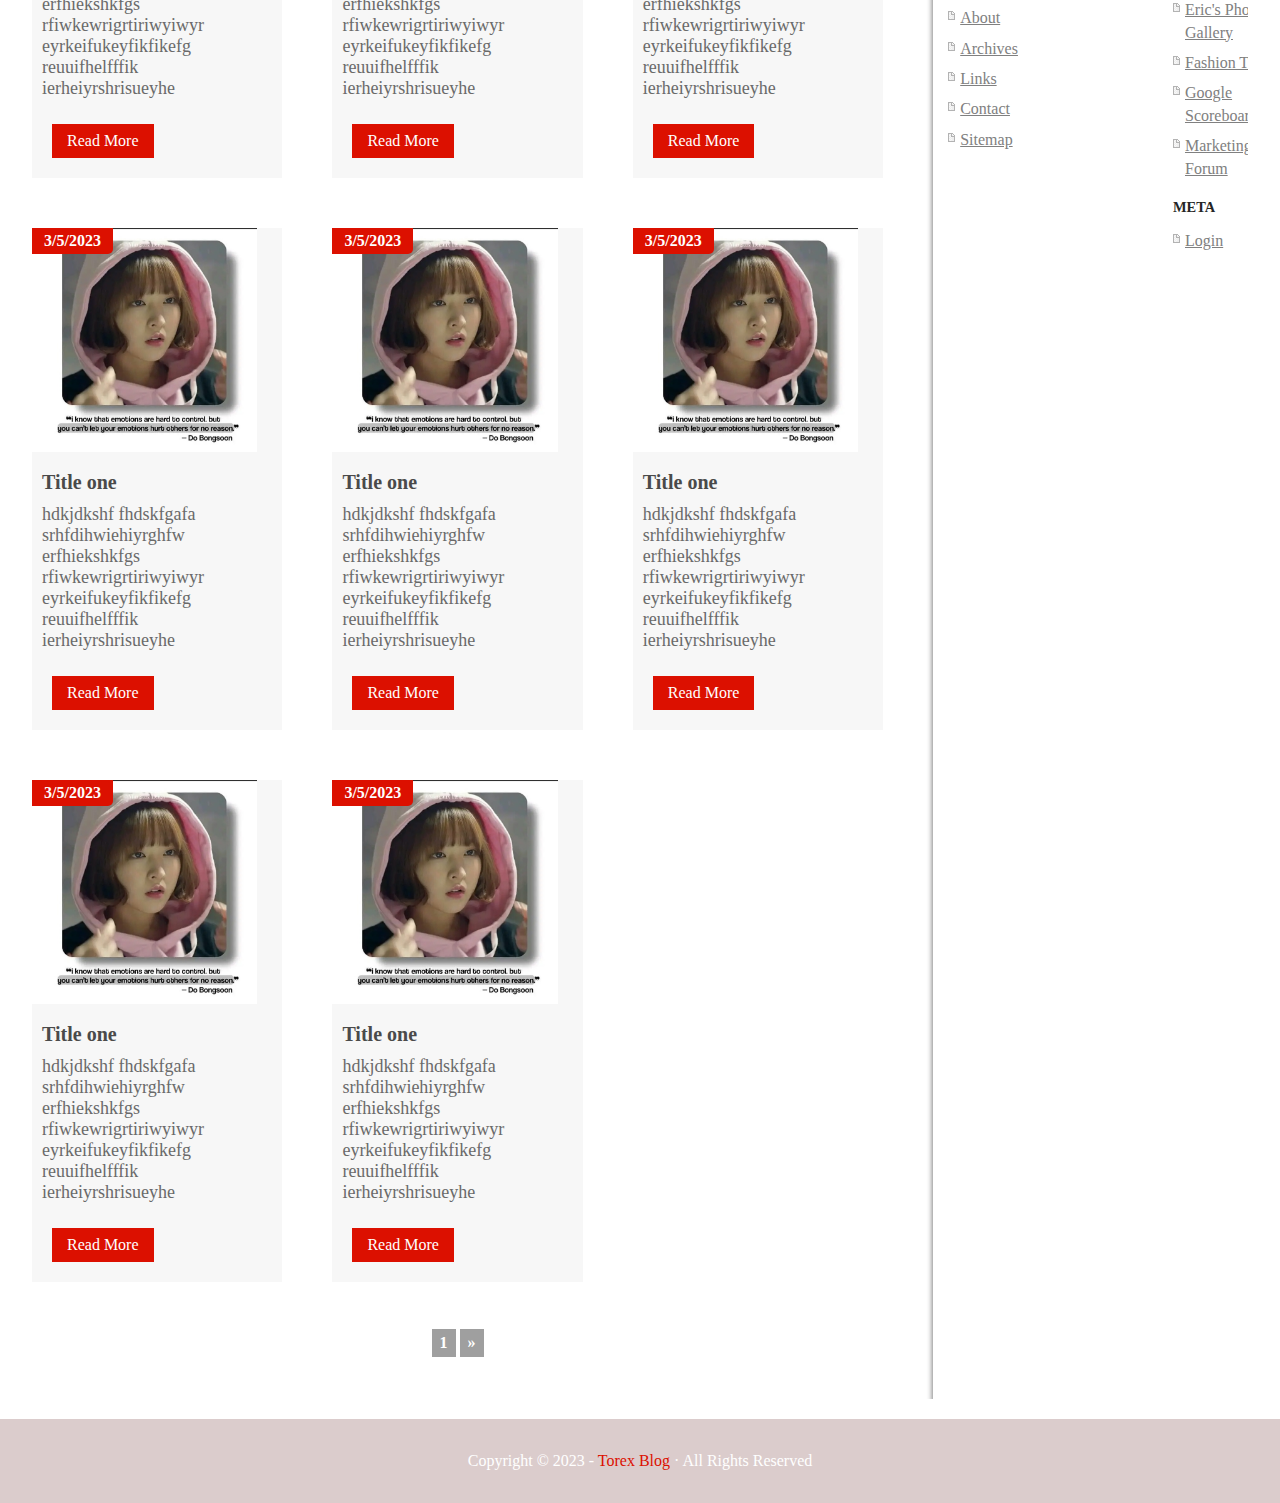
==== commit a98cde63: "Update index.html" ====
--- a/index.html
+++ b/index.html
@@ -303,8 +303,7 @@
 <!--- end of card two-->
 <div class="postnav">
       <ul>
-        <li><a href="#">1</a></li>
-        <li><a href="#">2</a></li>
+	      <li><a href="#">1</a></li>
         <li><a href="#">&raquo;</a></li>
       </ul>
       <div class="break"></div>
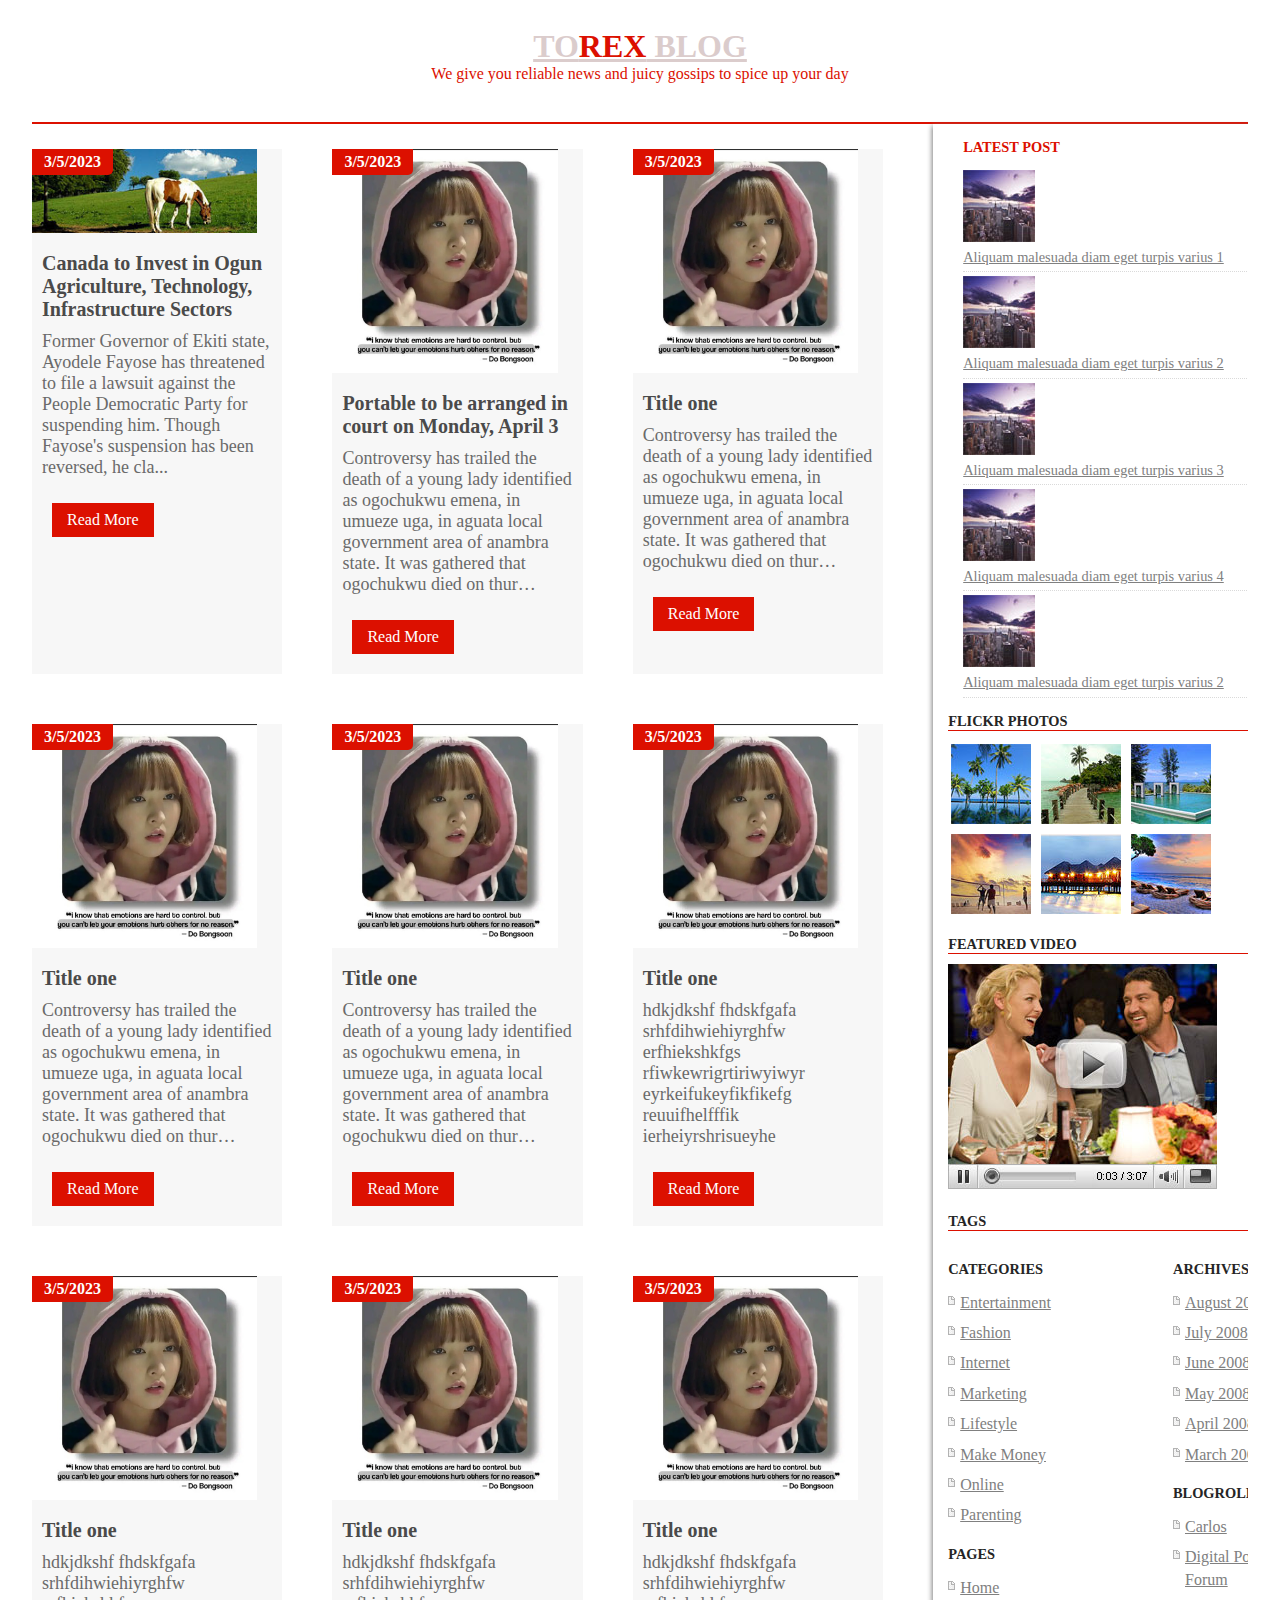
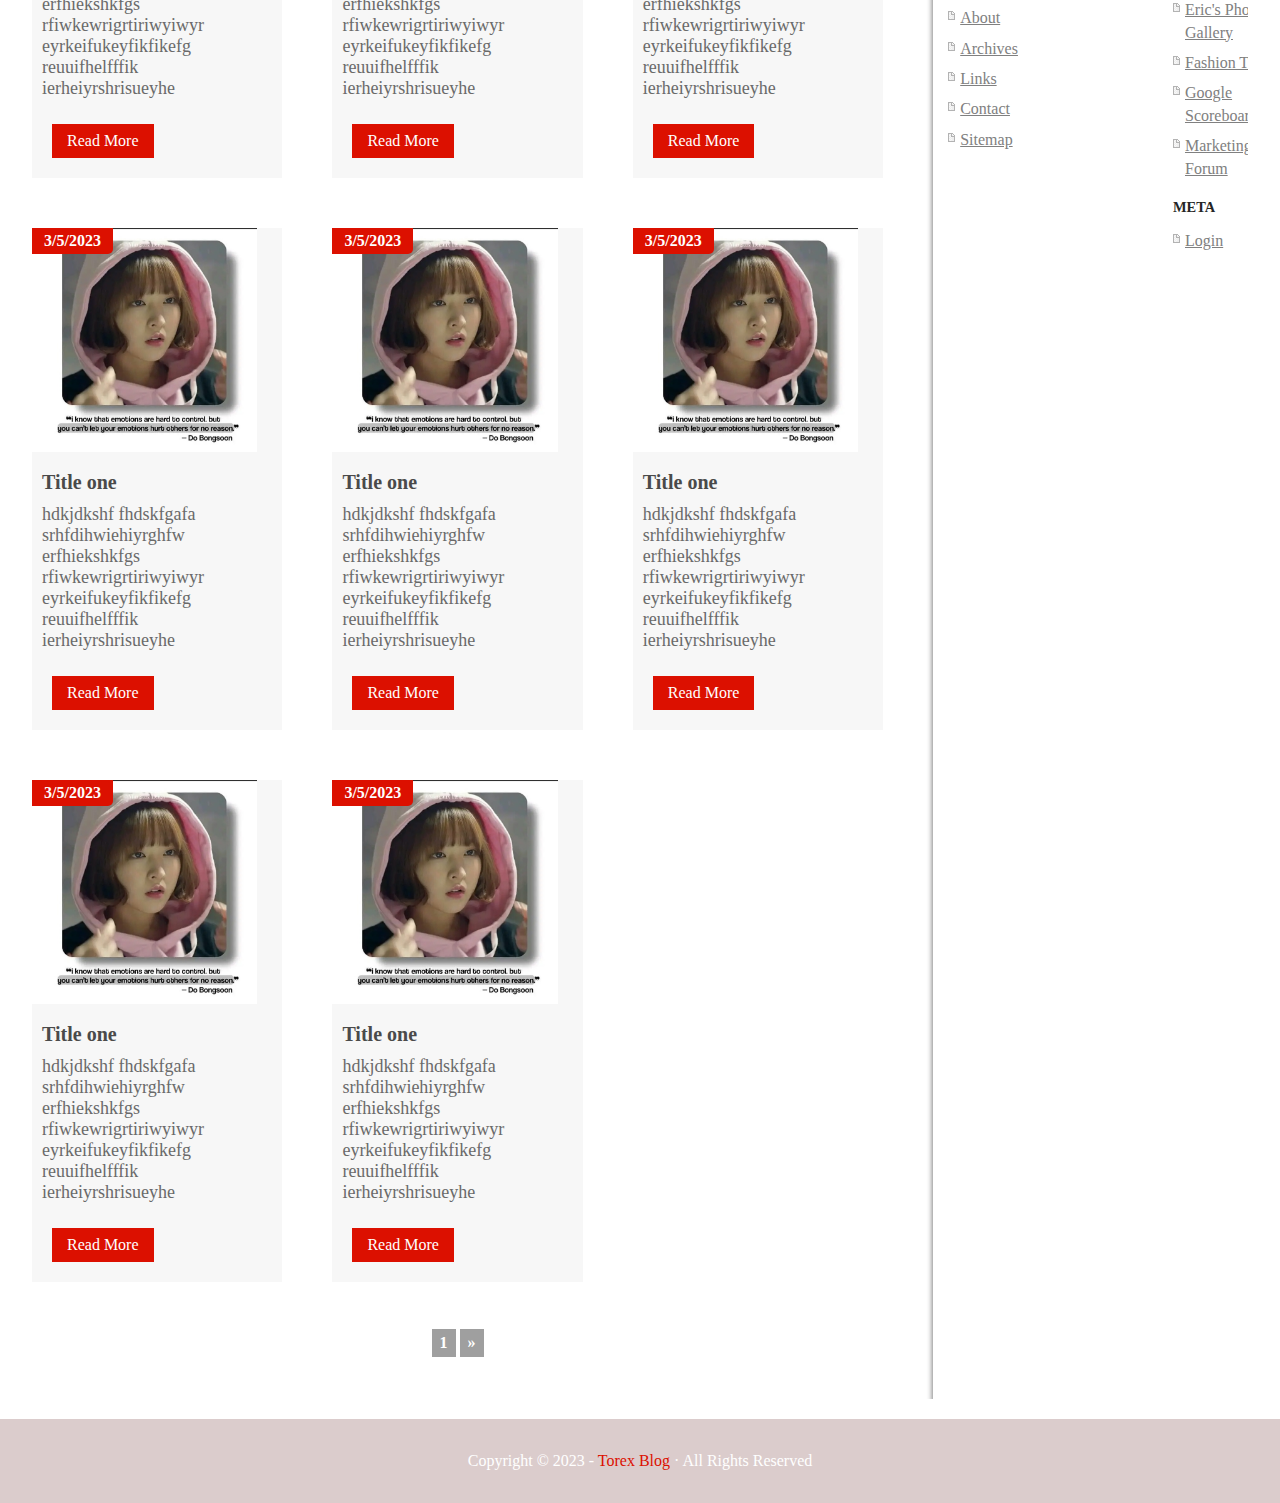
==== commit e04d5f67: "Update index.html" ====
--- a/index.html
+++ b/index.html
@@ -61,11 +61,11 @@
 <img src="images/_thumb1.jpg">
 </div>
 <div class="article">
-<h4>Portable to be arranged in court on Monday, April 3</h4>
+<h4>Canada to Invest in Ogun Agriculture, Technology, Infrastructure Sectors </h4>
 <p>Former Governor of Ekiti state, Ayodele Fayose has threatened to file a lawsuit against the People Democratic Party for suspending him. Though Fayose's suspension has been reversed, he cla...</p>
 </div>
 <div class"blog-view">
-<a href="pages/nav.html" class="button">Read More</a>
+<a href="pages/page1.html" class="button">Read More</a>
 </div>
 <div class="posted-date">
 <p>3/5/2023</p>
